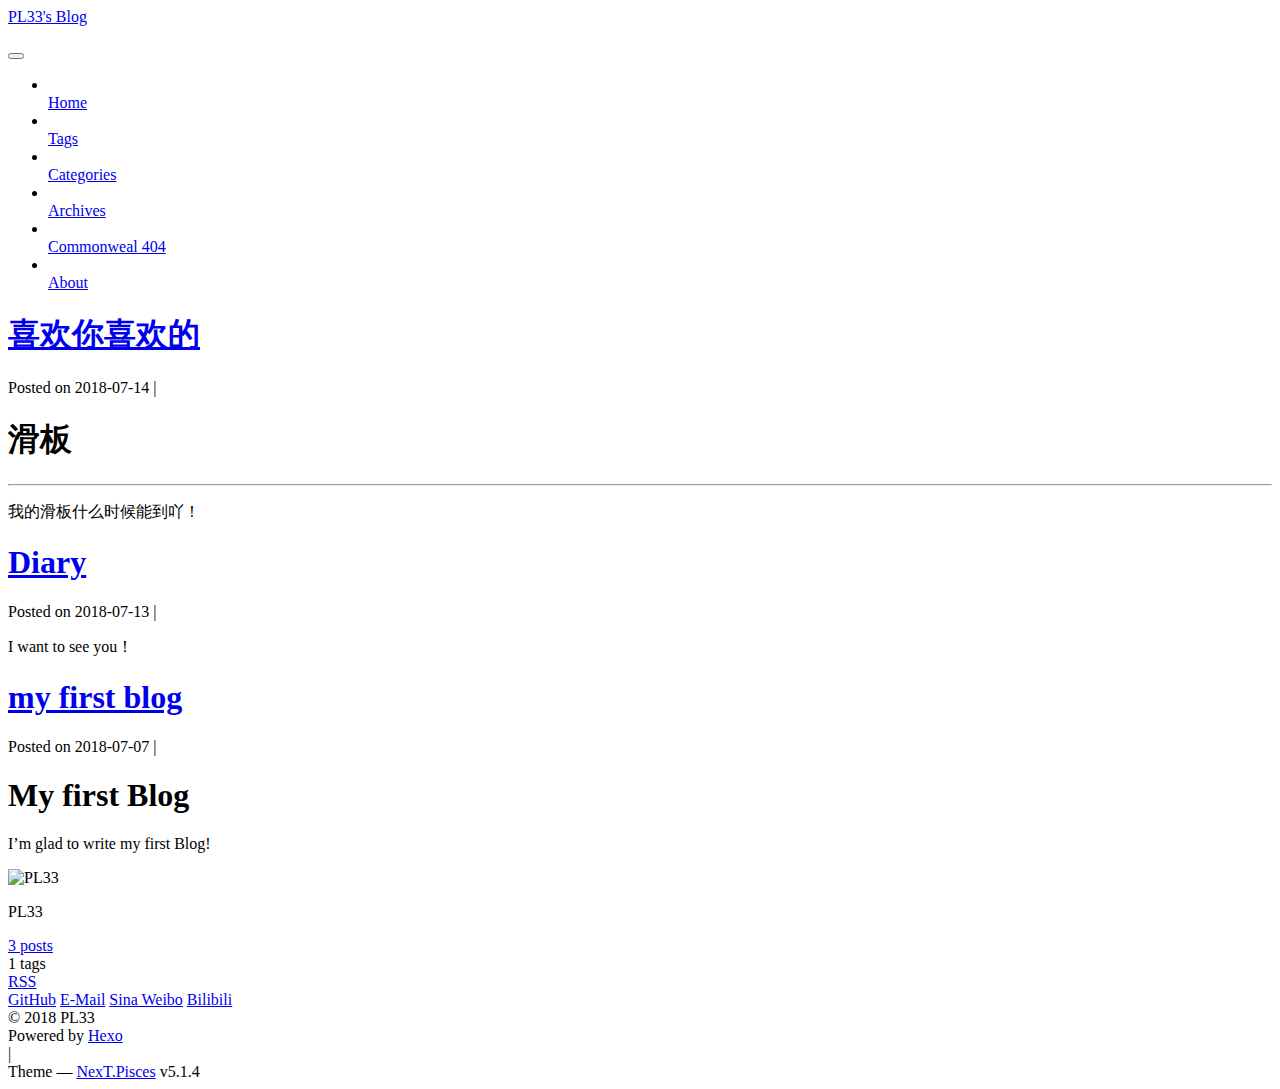
==== index.html @ 31d66387 "Site updated: 2018-07-14 17:44:27" ====
<!DOCTYPE html>



  


<html class="theme-next pisces use-motion" lang="">
<head>
  <meta charset="UTF-8"/>
<meta http-equiv="X-UA-Compatible" content="IE=edge" />
<meta name="viewport" content="width=device-width, initial-scale=1, maximum-scale=1"/>
<meta name="theme-color" content="#222">



  
  
    
    
  <script src="/lib/pace/pace.min.js?v=1.0.2"></script>
  <link href="/lib/pace/pace-theme-minimal.min.css?v=1.0.2" rel="stylesheet">







<meta http-equiv="Cache-Control" content="no-transform" />
<meta http-equiv="Cache-Control" content="no-siteapp" />
















  
  
  <link href="/lib/fancybox/source/jquery.fancybox.css?v=2.1.5" rel="stylesheet" type="text/css" />




  
  
  
  

  
    
    
  

  
    
      
    

    
  

  

  
    
      
    

    
  

  
    
      
    

    
  

  
    
    
    <link href="//fonts.googleapis.com/css?family=Lato:300,300italic,400,400italic,700,700italic|Roboto Slab:300,300italic,400,400italic,700,700italic|Lobster Two:300,300italic,400,400italic,700,700italic|PT Mono:300,300italic,400,400italic,700,700italic&subset=latin,latin-ext" rel="stylesheet" type="text/css">
  






<link href="/lib/font-awesome/css/font-awesome.min.css?v=4.6.2" rel="stylesheet" type="text/css" />

<link href="/css/main.css?v=5.1.4" rel="stylesheet" type="text/css" />


  <link rel="apple-touch-icon" sizes="180x180" href="/images/apple-touch-icon-next.png?v=5.1.4">


  <link rel="icon" type="image/png" sizes="32x32" href="/images/favicon-32x32-next.png?v=5.1.4">


  <link rel="icon" type="image/png" sizes="16x16" href="/images/favicon-16x16-next.png?v=5.1.4">


  <link rel="mask-icon" href="/images/logo.svg?v=5.1.4" color="#222">





  <meta name="keywords" content="Hexo, NexT" />





  <link rel="alternate" href="/atom.xml" title="PL33's Blog" type="application/atom+xml" />






<meta property="og:type" content="website">
<meta property="og:title" content="PL33&#39;s Blog">
<meta property="og:url" content="http://yoursite.com/index.html">
<meta property="og:site_name" content="PL33&#39;s Blog">
<meta property="og:locale" content="default">
<meta name="twitter:card" content="summary">
<meta name="twitter:title" content="PL33&#39;s Blog">



<script type="text/javascript" id="hexo.configurations">
  var NexT = window.NexT || {};
  var CONFIG = {
    root: '/',
    scheme: 'Pisces',
    version: '5.1.4',
    sidebar: {"position":"left","display":"post","offset":12,"b2t":false,"scrollpercent":false,"onmobile":false},
    fancybox: true,
    tabs: true,
    motion: {"enable":true,"async":false,"transition":{"post_block":"fadeIn","post_header":"slideDownIn","post_body":"slideDownIn","coll_header":"slideLeftIn","sidebar":"slideUpIn"}},
    duoshuo: {
      userId: '0',
      author: 'Author'
    },
    algolia: {
      applicationID: '',
      apiKey: '',
      indexName: '',
      hits: {"per_page":10},
      labels: {"input_placeholder":"Search for Posts","hits_empty":"We didn't find any results for the search: ${query}","hits_stats":"${hits} results found in ${time} ms"}
    }
  };
</script>



  <link rel="canonical" href="http://yoursite.com/"/>





  <title>PL33's Blog</title>
  








</head>

<body itemscope itemtype="http://schema.org/WebPage" lang="default">

  
  
    
  

  <div class="container sidebar-position-left 
  page-home">
    <div class="headband"></div>

    <header id="header" class="header" itemscope itemtype="http://schema.org/WPHeader">
      <div class="header-inner"><div class="site-brand-wrapper">
  <div class="site-meta ">
    

    <div class="custom-logo-site-title">
      <a href="/"  class="brand" rel="start">
        <span class="logo-line-before"><i></i></span>
        <span class="site-title">PL33's Blog</span>
        <span class="logo-line-after"><i></i></span>
      </a>
    </div>
      
        <p class="site-subtitle"></p>
      
  </div>

  <div class="site-nav-toggle">
    <button>
      <span class="btn-bar"></span>
      <span class="btn-bar"></span>
      <span class="btn-bar"></span>
    </button>
  </div>
</div>

<nav class="site-nav">
  

  
    <ul id="menu" class="menu">
      
        
        <li class="menu-item menu-item-home">
          <a href="/" rel="section">
            
              <i class="menu-item-icon fa fa-fw fa-home"></i> <br />
            
            Home
          </a>
        </li>
      
        
        <li class="menu-item menu-item-tags">
          <a href="/tags/" rel="section">
            
              <i class="menu-item-icon fa fa-fw fa-tags"></i> <br />
            
            Tags
          </a>
        </li>
      
        
        <li class="menu-item menu-item-categories">
          <a href="/categories/" rel="section">
            
              <i class="menu-item-icon fa fa-fw fa-th"></i> <br />
            
            Categories
          </a>
        </li>
      
        
        <li class="menu-item menu-item-archives">
          <a href="/archives/" rel="section">
            
              <i class="menu-item-icon fa fa-fw fa-archive"></i> <br />
            
            Archives
          </a>
        </li>
      
        
        <li class="menu-item menu-item-commonweal">
          <a href="/404.html" rel="section">
            
              <i class="menu-item-icon fa fa-fw fa-heartbeat"></i> <br />
            
            Commonweal 404
          </a>
        </li>
      
        
        <li class="menu-item menu-item-about">
          <a href="/about/" rel="section">
            
              <i class="menu-item-icon fa fa-fw fa-user"></i> <br />
            
            About
          </a>
        </li>
      

      
    </ul>
  

  
</nav>



 </div>
    </header>

    <main id="main" class="main">
      <div class="main-inner">
        <div class="content-wrap">
          <div id="content" class="content">
            
  <section id="posts" class="posts-expand">
    
      

  

  
  
  

  <article class="post post-type-normal" itemscope itemtype="http://schema.org/Article">
  
  
  
  <div class="post-block">
    <link itemprop="mainEntityOfPage" href="http://yoursite.com/2018/07/14/喜欢你喜欢的/">

    <span hidden itemprop="author" itemscope itemtype="http://schema.org/Person">
      <meta itemprop="name" content="PL33">
      <meta itemprop="description" content="">
      <meta itemprop="image" content="/uploads/avatar.png">
    </span>

    <span hidden itemprop="publisher" itemscope itemtype="http://schema.org/Organization">
      <meta itemprop="name" content="PL33's Blog">
    </span>

    
      <header class="post-header">

        
        
          <h1 class="post-title" itemprop="name headline">
                
                <a class="post-title-link" href="/2018/07/14/喜欢你喜欢的/" itemprop="url">喜欢你喜欢的</a></h1>
        

        <div class="post-meta">
          <span class="post-time">
            
              <span class="post-meta-item-icon">
                <i class="fa fa-calendar-o"></i>
              </span>
              
                <span class="post-meta-item-text">Posted on</span>
              
              <time title="Post created" itemprop="dateCreated datePublished" datetime="2018-07-14T17:42:50+08:00">
                2018-07-14
              </time>
            

            

            
          </span>

          

          
            
              <span class="post-comments-count">
                <span class="post-meta-divider">|</span>
                <span class="post-meta-item-icon">
                  <i class="fa fa-comment-o"></i>
                </span>
                <a href="/2018/07/14/喜欢你喜欢的/#comments" itemprop="discussionUrl">
                  <span class="post-comments-count valine-comment-count" data-xid="/2018/07/14/喜欢你喜欢的/" itemprop="commentCount"></span>
                </a>
              </span>
            
          

          
          

          

          

          

        </div>
      </header>
    

    
    
    
    <div class="post-body" itemprop="articleBody">

      
      

      
        
          
            <h1 id="滑板"><a href="#滑板" class="headerlink" title="滑板"></a>滑板</h1><hr>
<p>我的滑板什么时候能到吖！</p>

          
        
      
    </div>
    
    
    

    

    

    

    <footer class="post-footer">
      

      

      

      
      
        <div class="post-eof"></div>
      
    </footer>
  </div>
  
  
  
  </article>


    
      

  

  
  
  

  <article class="post post-type-normal" itemscope itemtype="http://schema.org/Article">
  
  
  
  <div class="post-block">
    <link itemprop="mainEntityOfPage" href="http://yoursite.com/2018/07/13/Diary/">

    <span hidden itemprop="author" itemscope itemtype="http://schema.org/Person">
      <meta itemprop="name" content="PL33">
      <meta itemprop="description" content="">
      <meta itemprop="image" content="/uploads/avatar.png">
    </span>

    <span hidden itemprop="publisher" itemscope itemtype="http://schema.org/Organization">
      <meta itemprop="name" content="PL33's Blog">
    </span>

    
      <header class="post-header">

        
        
          <h1 class="post-title" itemprop="name headline">
                
                <a class="post-title-link" href="/2018/07/13/Diary/" itemprop="url">Diary</a></h1>
        

        <div class="post-meta">
          <span class="post-time">
            
              <span class="post-meta-item-icon">
                <i class="fa fa-calendar-o"></i>
              </span>
              
                <span class="post-meta-item-text">Posted on</span>
              
              <time title="Post created" itemprop="dateCreated datePublished" datetime="2018-07-13T15:29:25+08:00">
                2018-07-13
              </time>
            

            

            
          </span>

          

          
            
              <span class="post-comments-count">
                <span class="post-meta-divider">|</span>
                <span class="post-meta-item-icon">
                  <i class="fa fa-comment-o"></i>
                </span>
                <a href="/2018/07/13/Diary/#comments" itemprop="discussionUrl">
                  <span class="post-comments-count valine-comment-count" data-xid="/2018/07/13/Diary/" itemprop="commentCount"></span>
                </a>
              </span>
            
          

          
          

          

          

          

        </div>
      </header>
    

    
    
    
    <div class="post-body" itemprop="articleBody">

      
      

      
        
          
            <p>I want to see you！</p>

          
        
      
    </div>
    
    
    

    

    

    

    <footer class="post-footer">
      

      

      

      
      
        <div class="post-eof"></div>
      
    </footer>
  </div>
  
  
  
  </article>


    
      

  

  
  
  

  <article class="post post-type-normal" itemscope itemtype="http://schema.org/Article">
  
  
  
  <div class="post-block">
    <link itemprop="mainEntityOfPage" href="http://yoursite.com/2018/07/07/my-first-blog/">

    <span hidden itemprop="author" itemscope itemtype="http://schema.org/Person">
      <meta itemprop="name" content="PL33">
      <meta itemprop="description" content="">
      <meta itemprop="image" content="/uploads/avatar.png">
    </span>

    <span hidden itemprop="publisher" itemscope itemtype="http://schema.org/Organization">
      <meta itemprop="name" content="PL33's Blog">
    </span>

    
      <header class="post-header">

        
        
          <h1 class="post-title" itemprop="name headline">
                
                <a class="post-title-link" href="/2018/07/07/my-first-blog/" itemprop="url">my first blog</a></h1>
        

        <div class="post-meta">
          <span class="post-time">
            
              <span class="post-meta-item-icon">
                <i class="fa fa-calendar-o"></i>
              </span>
              
                <span class="post-meta-item-text">Posted on</span>
              
              <time title="Post created" itemprop="dateCreated datePublished" datetime="2018-07-07T01:07:00+08:00">
                2018-07-07
              </time>
            

            

            
          </span>

          

          
            
              <span class="post-comments-count">
                <span class="post-meta-divider">|</span>
                <span class="post-meta-item-icon">
                  <i class="fa fa-comment-o"></i>
                </span>
                <a href="/2018/07/07/my-first-blog/#comments" itemprop="discussionUrl">
                  <span class="post-comments-count valine-comment-count" data-xid="/2018/07/07/my-first-blog/" itemprop="commentCount"></span>
                </a>
              </span>
            
          

          
          

          

          

          

        </div>
      </header>
    

    
    
    
    <div class="post-body" itemprop="articleBody">

      
      

      
        
          
            <h1 id="My-first-Blog"><a href="#My-first-Blog" class="headerlink" title="My first Blog"></a>My first Blog</h1><p>I’m glad to write my first Blog!</p>

          
        
      
    </div>
    
    
    

    

    

    

    <footer class="post-footer">
      

      

      

      
      
        <div class="post-eof"></div>
      
    </footer>
  </div>
  
  
  
  </article>


    
  </section>

  


          </div>
          


          

        </div>
        
          
  
  <div class="sidebar-toggle">
    <div class="sidebar-toggle-line-wrap">
      <span class="sidebar-toggle-line sidebar-toggle-line-first"></span>
      <span class="sidebar-toggle-line sidebar-toggle-line-middle"></span>
      <span class="sidebar-toggle-line sidebar-toggle-line-last"></span>
    </div>
  </div>

  <aside id="sidebar" class="sidebar">
    
    <div class="sidebar-inner">

      

      

      <section class="site-overview-wrap sidebar-panel sidebar-panel-active">
        <div class="site-overview">
          <div class="site-author motion-element" itemprop="author" itemscope itemtype="http://schema.org/Person">
            
              <img class="site-author-image" itemprop="image"
                src="/uploads/avatar.png"
                alt="PL33" />
            
              <p class="site-author-name" itemprop="name">PL33</p>
              <p class="site-description motion-element" itemprop="description"></p>
          </div>

          <nav class="site-state motion-element">

            
              <div class="site-state-item site-state-posts">
              
                <a href="/archives/">
              
                  <span class="site-state-item-count">3</span>
                  <span class="site-state-item-name">posts</span>
                </a>
              </div>
            

            

            
              
              
              <div class="site-state-item site-state-tags">
                
                  <span class="site-state-item-count">1</span>
                  <span class="site-state-item-name">tags</span>
                
              </div>
            

          </nav>

          
            <div class="feed-link motion-element">
              <a href="/atom.xml" rel="alternate">
                <i class="fa fa-rss"></i>
                RSS
              </a>
            </div>
          

          
            <div class="links-of-author motion-element">
                
                  <span class="links-of-author-item">
                    <a href="https://github.com/punkL33" target="_blank" title="GitHub">
                      
                        <i class="fa fa-fw fa-github"></i>GitHub</a>
                  </span>
                
                  <span class="links-of-author-item">
                    <a href="pankepeng@outlook.com" target="_blank" title="E-Mail">
                      
                        <i class="fa fa-fw fa-envelope"></i>E-Mail</a>
                  </span>
                
                  <span class="links-of-author-item">
                    <a href="https://weibo.com/2231591422" target="_blank" title="Sina Weibo">
                      
                        <i class="fa fa-fw fa-globe"></i>Sina Weibo</a>
                  </span>
                
                  <span class="links-of-author-item">
                    <a href="https://bilibili.com" target="_blank" title="Bilibili">
                      
                        <i class="fa fa-fw fa-globe"></i>Bilibili</a>
                  </span>
                
            </div>
          

          
          

          
          

          

        </div>
      </section>

      

      

    </div>
  </aside>


        
      </div>
    </main>

    <footer id="footer" class="footer">
      <div class="footer-inner">
        <div class="copyright">&copy; <span itemprop="copyrightYear">2018</span>
  <span class="with-love">
    <i class="fa fa-user"></i>
  </span>
  <span class="author" itemprop="copyrightHolder">PL33</span>

  
</div>


  <div class="powered-by">Powered by <a class="theme-link" target="_blank" href="https://hexo.io">Hexo</a></div>



  <span class="post-meta-divider">|</span>



  <div class="theme-info">Theme &mdash; <a class="theme-link" target="_blank" href="https://github.com/iissnan/hexo-theme-next">NexT.Pisces</a> v5.1.4</div>




        
<div class="busuanzi-count">
  <script async src="https://dn-lbstatics.qbox.me/busuanzi/2.3/busuanzi.pure.mini.js"></script>

  
    <span class="site-uv">
      <i class="fa fa-user"></i>
      <span class="busuanzi-value" id="busuanzi_value_site_uv"></span>
      
    </span>
  

  
    <span class="site-pv">
      <i class="fa fa-eye"></i>
      <span class="busuanzi-value" id="busuanzi_value_site_pv"></span>
      
    </span>
  
</div>








        
      </div>
    </footer>

    
      <div class="back-to-top">
        <i class="fa fa-arrow-up"></i>
        
      </div>
    

    
      <div id="needsharebutton-float">
        <span class="btn">
          <i class="fa fa-share-alt" aria-hidden="true"></i>
        </span>
      </div>
    

  </div>

  

<script type="text/javascript">
  if (Object.prototype.toString.call(window.Promise) !== '[object Function]') {
    window.Promise = null;
  }
</script>









  


  











  
  
    <script type="text/javascript" src="/lib/jquery/index.js?v=2.1.3"></script>
  

  
  
    <script type="text/javascript" src="/lib/fastclick/lib/fastclick.min.js?v=1.0.6"></script>
  

  
  
    <script type="text/javascript" src="/lib/jquery_lazyload/jquery.lazyload.js?v=1.9.7"></script>
  

  
  
    <script type="text/javascript" src="/lib/velocity/velocity.min.js?v=1.2.1"></script>
  

  
  
    <script type="text/javascript" src="/lib/velocity/velocity.ui.min.js?v=1.2.1"></script>
  

  
  
    <script type="text/javascript" src="/lib/fancybox/source/jquery.fancybox.pack.js?v=2.1.5"></script>
  

  
  
    <script type="text/javascript" src="/lib/canvas-nest/canvas-nest.min.js"></script>
  


  


  <script type="text/javascript" src="/js/src/utils.js?v=5.1.4"></script>

  <script type="text/javascript" src="/js/src/motion.js?v=5.1.4"></script>



  
  


  <script type="text/javascript" src="/js/src/affix.js?v=5.1.4"></script>

  <script type="text/javascript" src="/js/src/schemes/pisces.js?v=5.1.4"></script>



  

  


  <script type="text/javascript" src="/js/src/bootstrap.js?v=5.1.4"></script>



  


  




	





  





  










  <script src="//cdn1.lncld.net/static/js/3.0.4/av-min.js"></script>
  <script src="//unpkg.com/valine/dist/Valine.min.js"></script>
  
  <script type="text/javascript">
    var GUEST = ['nick','mail','link'];
    var guest = 'nick,mail,link';
    guest = guest.split(',').filter(item=>{
      return GUEST.indexOf(item)>-1;
    });
    new Valine({
        el: '#comments' ,
        verify: false,
        notify: false,
        appId: 'njqez0TgDQc7qn012N2NNqag-gzGzoHsz',
        appKey: 'hdBxAGh9Ox1KMoiyPTmggT6U',
        placeholder: 'Just go go',
        avatar:'mm',
        guest_info:guest,
        pageSize:'10' || 10,
    });
  </script>



  





  

  

  

  
  
  
  <link rel="stylesheet" href="/lib/needsharebutton/needsharebutton.css">

  
  
  <script src="/lib/needsharebutton/needsharebutton.js"></script>

  <script>
    
      pbOptions = {};
      
          pbOptions.iconStyle = "box";
      
          pbOptions.boxForm = "horizontal";
      
          pbOptions.position = "bottomCenter";
      
          pbOptions.networks = "Weibo,Wechat,Douban,QQZone,Twitter,Facebook";
      
      new needShareButton('#needsharebutton-postbottom', pbOptions);
    
    
      flOptions = {};
      
          flOptions.iconStyle = "box";
      
          flOptions.boxForm = "horizontal";
      
          flOptions.position = "middleRight";
      
          flOptions.networks = "Weibo,Wechat,Douban,QQZone,Twitter,Facebook";
      
      new needShareButton('#needsharebutton-float', flOptions);
    
  </script>

  

  

  

  

</body>
</html>
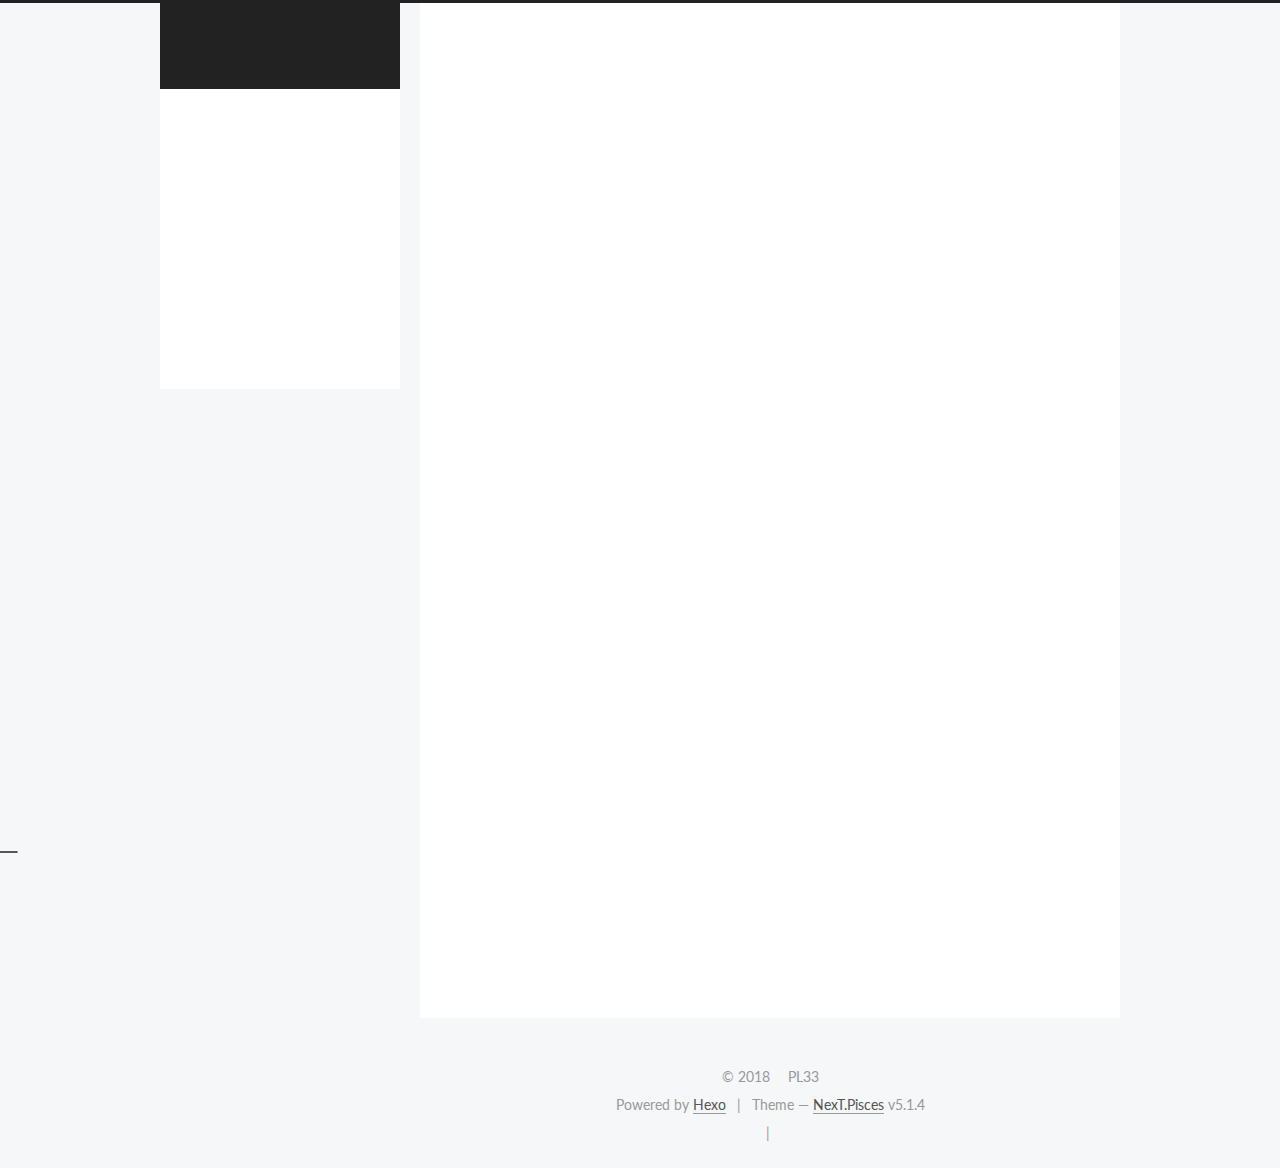
==== commit adbc4c9b: "Site updated: 2018-07-14 19:04:57" ====
--- a/index.html
+++ b/index.html
@@ -271,7 +271,7 @@
       
         
         <li class="menu-item menu-item-commonweal">
-          <a href="/404.html" rel="section">
+          <a href="/commonweal/404.html" rel="section">
             
               <i class="menu-item-icon fa fa-fw fa-heartbeat"></i> <br />
             
@@ -291,9 +291,43 @@
       
 
       
+        <li class="menu-item menu-item-search">
+          
+            <a href="javascript:;" class="popup-trigger">
+          
+            
+              <i class="menu-item-icon fa fa-search fa-fw"></i> <br />
+            
+            Search
+          </a>
+        </li>
+      
     </ul>
   
 
+  
+    <div class="site-search">
+      
+  <div class="popup search-popup local-search-popup">
+  <div class="local-search-header clearfix">
+    <span class="search-icon">
+      <i class="fa fa-search"></i>
+    </span>
+    <span class="popup-btn-close">
+      <i class="fa fa-times-circle"></i>
+    </span>
+    <div class="local-search-input-wrapper">
+      <input autocomplete="off"
+             placeholder="Searching..." spellcheck="false"
+             type="text" id="local-search-input">
+    </div>
+  </div>
+  <div id="local-search-result"></div>
+</div>
+
+
+
+    </div>
   
 </nav>
 
@@ -353,7 +387,7 @@
               
                 <span class="post-meta-item-text">Posted on</span>
               
-              <time title="Post created" itemprop="dateCreated datePublished" datetime="2018-07-14T17:42:50+08:00">
+              <time title="Post created" itemprop="dateCreated datePublished" datetime="2018-07-14T17:42:00+08:00">
                 2018-07-14
               </time>
             
@@ -1059,6 +1093,323 @@
 
   
 
+  <script type="text/javascript">
+    // Popup Window;
+    var isfetched = false;
+    var isXml = true;
+    // Search DB path;
+    var search_path = "search.xml";
+    if (search_path.length === 0) {
+      search_path = "search.xml";
+    } else if (/json$/i.test(search_path)) {
+      isXml = false;
+    }
+    var path = "/" + search_path;
+    // monitor main search box;
+
+    var onPopupClose = function (e) {
+      $('.popup').hide();
+      $('#local-search-input').val('');
+      $('.search-result-list').remove();
+      $('#no-result').remove();
+      $(".local-search-pop-overlay").remove();
+      $('body').css('overflow', '');
+    }
+
+    function proceedsearch() {
+      $("body")
+        .append('<div class="search-popup-overlay local-search-pop-overlay"></div>')
+        .css('overflow', 'hidden');
+      $('.search-popup-overlay').click(onPopupClose);
+      $('.popup').toggle();
+      var $localSearchInput = $('#local-search-input');
+      $localSearchInput.attr("autocapitalize", "none");
+      $localSearchInput.attr("autocorrect", "off");
+      $localSearchInput.focus();
+    }
+
+    // search function;
+    var searchFunc = function(path, search_id, content_id) {
+      'use strict';
+
+      // start loading animation
+      $("body")
+        .append('<div class="search-popup-overlay local-search-pop-overlay">' +
+          '<div id="search-loading-icon">' +
+          '<i class="fa fa-spinner fa-pulse fa-5x fa-fw"></i>' +
+          '</div>' +
+          '</div>')
+        .css('overflow', 'hidden');
+      $("#search-loading-icon").css('margin', '20% auto 0 auto').css('text-align', 'center');
+
+      $.ajax({
+        url: path,
+        dataType: isXml ? "xml" : "json",
+        async: true,
+        success: function(res) {
+          // get the contents from search data
+          isfetched = true;
+          $('.popup').detach().appendTo('.header-inner');
+          var datas = isXml ? $("entry", res).map(function() {
+            return {
+              title: $("title", this).text(),
+              content: $("content",this).text(),
+              url: $("url" , this).text()
+            };
+          }).get() : res;
+          var input = document.getElementById(search_id);
+          var resultContent = document.getElementById(content_id);
+          var inputEventFunction = function() {
+            var searchText = input.value.trim().toLowerCase();
+            var keywords = searchText.split(/[\s\-]+/);
+            if (keywords.length > 1) {
+              keywords.push(searchText);
+            }
+            var resultItems = [];
+            if (searchText.length > 0) {
+              // perform local searching
+              datas.forEach(function(data) {
+                var isMatch = false;
+                var hitCount = 0;
+                var searchTextCount = 0;
+                var title = data.title.trim();
+                var titleInLowerCase = title.toLowerCase();
+                var content = data.content.trim().replace(/<[^>]+>/g,"");
+                var contentInLowerCase = content.toLowerCase();
+                var articleUrl = decodeURIComponent(data.url);
+                var indexOfTitle = [];
+                var indexOfContent = [];
+                // only match articles with not empty titles
+                if(title != '') {
+                  keywords.forEach(function(keyword) {
+                    function getIndexByWord(word, text, caseSensitive) {
+                      var wordLen = word.length;
+                      if (wordLen === 0) {
+                        return [];
+                      }
+                      var startPosition = 0, position = [], index = [];
+                      if (!caseSensitive) {
+                        text = text.toLowerCase();
+                        word = word.toLowerCase();
+                      }
+                      while ((position = text.indexOf(word, startPosition)) > -1) {
+                        index.push({position: position, word: word});
+                        startPosition = position + wordLen;
+                      }
+                      return index;
+                    }
+
+                    indexOfTitle = indexOfTitle.concat(getIndexByWord(keyword, titleInLowerCase, false));
+                    indexOfContent = indexOfContent.concat(getIndexByWord(keyword, contentInLowerCase, false));
+                  });
+                  if (indexOfTitle.length > 0 || indexOfContent.length > 0) {
+                    isMatch = true;
+                    hitCount = indexOfTitle.length + indexOfContent.length;
+                  }
+                }
+
+                // show search results
+
+                if (isMatch) {
+                  // sort index by position of keyword
+
+                  [indexOfTitle, indexOfContent].forEach(function (index) {
+                    index.sort(function (itemLeft, itemRight) {
+                      if (itemRight.position !== itemLeft.position) {
+                        return itemRight.position - itemLeft.position;
+                      } else {
+                        return itemLeft.word.length - itemRight.word.length;
+                      }
+                    });
+                  });
+
+                  // merge hits into slices
+
+                  function mergeIntoSlice(text, start, end, index) {
+                    var item = index[index.length - 1];
+                    var position = item.position;
+                    var word = item.word;
+                    var hits = [];
+                    var searchTextCountInSlice = 0;
+                    while (position + word.length <= end && index.length != 0) {
+                      if (word === searchText) {
+                        searchTextCountInSlice++;
+                      }
+                      hits.push({position: position, length: word.length});
+                      var wordEnd = position + word.length;
+
+                      // move to next position of hit
+
+                      index.pop();
+                      while (index.length != 0) {
+                        item = index[index.length - 1];
+                        position = item.position;
+                        word = item.word;
+                        if (wordEnd > position) {
+                          index.pop();
+                        } else {
+                          break;
+                        }
+                      }
+                    }
+                    searchTextCount += searchTextCountInSlice;
+                    return {
+                      hits: hits,
+                      start: start,
+                      end: end,
+                      searchTextCount: searchTextCountInSlice
+                    };
+                  }
+
+                  var slicesOfTitle = [];
+                  if (indexOfTitle.length != 0) {
+                    slicesOfTitle.push(mergeIntoSlice(title, 0, title.length, indexOfTitle));
+                  }
+
+                  var slicesOfContent = [];
+                  while (indexOfContent.length != 0) {
+                    var item = indexOfContent[indexOfContent.length - 1];
+                    var position = item.position;
+                    var word = item.word;
+                    // cut out 100 characters
+                    var start = position - 20;
+                    var end = position + 80;
+                    if(start < 0){
+                      start = 0;
+                    }
+                    if (end < position + word.length) {
+                      end = position + word.length;
+                    }
+                    if(end > content.length){
+                      end = content.length;
+                    }
+                    slicesOfContent.push(mergeIntoSlice(content, start, end, indexOfContent));
+                  }
+
+                  // sort slices in content by search text's count and hits' count
+
+                  slicesOfContent.sort(function (sliceLeft, sliceRight) {
+                    if (sliceLeft.searchTextCount !== sliceRight.searchTextCount) {
+                      return sliceRight.searchTextCount - sliceLeft.searchTextCount;
+                    } else if (sliceLeft.hits.length !== sliceRight.hits.length) {
+                      return sliceRight.hits.length - sliceLeft.hits.length;
+                    } else {
+                      return sliceLeft.start - sliceRight.start;
+                    }
+                  });
+
+                  // select top N slices in content
+
+                  var upperBound = parseInt('1');
+                  if (upperBound >= 0) {
+                    slicesOfContent = slicesOfContent.slice(0, upperBound);
+                  }
+
+                  // highlight title and content
+
+                  function highlightKeyword(text, slice) {
+                    var result = '';
+                    var prevEnd = slice.start;
+                    slice.hits.forEach(function (hit) {
+                      result += text.substring(prevEnd, hit.position);
+                      var end = hit.position + hit.length;
+                      result += '<b class="search-keyword">' + text.substring(hit.position, end) + '</b>';
+                      prevEnd = end;
+                    });
+                    result += text.substring(prevEnd, slice.end);
+                    return result;
+                  }
+
+                  var resultItem = '';
+
+                  if (slicesOfTitle.length != 0) {
+                    resultItem += "<li><a href='" + articleUrl + "' class='search-result-title'>" + highlightKeyword(title, slicesOfTitle[0]) + "</a>";
+                  } else {
+                    resultItem += "<li><a href='" + articleUrl + "' class='search-result-title'>" + title + "</a>";
+                  }
+
+                  slicesOfContent.forEach(function (slice) {
+                    resultItem += "<a href='" + articleUrl + "'>" +
+                      "<p class=\"search-result\">" + highlightKeyword(content, slice) +
+                      "...</p>" + "</a>";
+                  });
+
+                  resultItem += "</li>";
+                  resultItems.push({
+                    item: resultItem,
+                    searchTextCount: searchTextCount,
+                    hitCount: hitCount,
+                    id: resultItems.length
+                  });
+                }
+              })
+            };
+            if (keywords.length === 1 && keywords[0] === "") {
+              resultContent.innerHTML = '<div id="no-result"><i class="fa fa-search fa-5x" /></div>'
+            } else if (resultItems.length === 0) {
+              resultContent.innerHTML = '<div id="no-result"><i class="fa fa-frown-o fa-5x" /></div>'
+            } else {
+              resultItems.sort(function (resultLeft, resultRight) {
+                if (resultLeft.searchTextCount !== resultRight.searchTextCount) {
+                  return resultRight.searchTextCount - resultLeft.searchTextCount;
+                } else if (resultLeft.hitCount !== resultRight.hitCount) {
+                  return resultRight.hitCount - resultLeft.hitCount;
+                } else {
+                  return resultRight.id - resultLeft.id;
+                }
+              });
+              var searchResultList = '<ul class=\"search-result-list\">';
+              resultItems.forEach(function (result) {
+                searchResultList += result.item;
+              })
+              searchResultList += "</ul>";
+              resultContent.innerHTML = searchResultList;
+            }
+          }
+
+          if ('auto' === 'auto') {
+            input.addEventListener('input', inputEventFunction);
+          } else {
+            $('.search-icon').click(inputEventFunction);
+            input.addEventListener('keypress', function (event) {
+              if (event.keyCode === 13) {
+                inputEventFunction();
+              }
+            });
+          }
+
+          // remove loading animation
+          $(".local-search-pop-overlay").remove();
+          $('body').css('overflow', '');
+
+          proceedsearch();
+        }
+      });
+    }
+
+    // handle and trigger popup window;
+    $('.popup-trigger').click(function(e) {
+      e.stopPropagation();
+      if (isfetched === false) {
+        searchFunc(path, 'local-search-input', 'local-search-result');
+      } else {
+        proceedsearch();
+      };
+    });
+
+    $('.popup-btn-close').click(onPopupClose);
+    $('.popup').click(function(e){
+      e.stopPropagation();
+    });
+    $(document).on('keyup', function (event) {
+      var shouldDismissSearchPopup = event.which === 27 &&
+        $('.search-popup').is(':visible');
+      if (shouldDismissSearchPopup) {
+        onPopupClose();
+      }
+    });
+  </script>
+
 
 
 
--- a/css/main.css
+++ b/css/main.css
@@ -0,0 +1,3052 @@
+/* normalize.css v3.0.2 | MIT License | git.io/normalize */
+html {
+  font-family: sans-serif; /* 1 */
+  -ms-text-size-adjust: 100%; /* 2 */
+  -webkit-text-size-adjust: 100%; /* 2 */
+}
+body {
+  margin: 0;
+}
+article,
+aside,
+details,
+figcaption,
+figure,
+footer,
+header,
+hgroup,
+main,
+menu,
+nav,
+section,
+summary {
+  display: block;
+}
+audio,
+canvas,
+progress,
+video {
+  display: inline-block; /* 1 */
+  vertical-align: baseline; /* 2 */
+}
+audio:not([controls]) {
+  display: none;
+  height: 0;
+}
+[hidden],
+template {
+  display: none;
+}
+a {
+  background-color: transparent;
+}
+a:active,
+a:hover {
+  outline: 0;
+}
+abbr[title] {
+  border-bottom: 1px dotted;
+}
+b,
+strong {
+  font-weight: bold;
+}
+dfn {
+  font-style: italic;
+}
+h1 {
+  font-size: 2em;
+  margin: 0.67em 0;
+}
+mark {
+  background: #ff0;
+  color: #000;
+}
+small {
+  font-size: 80%;
+}
+sub,
+sup {
+  font-size: 75%;
+  line-height: 0;
+  position: relative;
+  vertical-align: baseline;
+}
+sup {
+  top: -0.5em;
+}
+sub {
+  bottom: -0.25em;
+}
+img {
+  border: 0;
+}
+svg:not(:root) {
+  overflow: hidden;
+}
+figure {
+  margin: 1em 40px;
+}
+hr {
+  -moz-box-sizing: content-box;
+  box-sizing: content-box;
+  height: 0;
+}
+pre {
+  overflow: auto;
+}
+code,
+kbd,
+pre,
+samp {
+  font-family: monospace, monospace;
+  font-size: 1em;
+}
+button,
+input,
+optgroup,
+select,
+textarea {
+  color: inherit; /* 1 */
+  font: inherit; /* 2 */
+  margin: 0; /* 3 */
+}
+button {
+  overflow: visible;
+}
+button,
+select {
+  text-transform: none;
+}
+button,
+html input[type="button"],
+input[type="reset"],
+input[type="submit"] {
+  -webkit-appearance: button; /* 2 */
+  cursor: pointer; /* 3 */
+}
+button[disabled],
+html input[disabled] {
+  cursor: default;
+}
+button::-moz-focus-inner,
+input::-moz-focus-inner {
+  border: 0;
+  padding: 0;
+}
+input {
+  line-height: normal;
+}
+input[type="checkbox"],
+input[type="radio"] {
+  box-sizing: border-box; /* 1 */
+  padding: 0; /* 2 */
+}
+input[type="number"]::-webkit-inner-spin-button,
+input[type="number"]::-webkit-outer-spin-button {
+  height: auto;
+}
+input[type="search"] {
+  -webkit-appearance: textfield; /* 1 */
+  -moz-box-sizing: content-box;
+  -webkit-box-sizing: content-box; /* 2 */
+  box-sizing: content-box;
+}
+input[type="search"]::-webkit-search-cancel-button,
+input[type="search"]::-webkit-search-decoration {
+  -webkit-appearance: none;
+}
+fieldset {
+  border: 1px solid #c0c0c0;
+  margin: 0 2px;
+  padding: 0.35em 0.625em 0.75em;
+}
+legend {
+  border: 0; /* 1 */
+  padding: 0; /* 2 */
+}
+textarea {
+  overflow: auto;
+}
+optgroup {
+  font-weight: bold;
+}
+table {
+  border-collapse: collapse;
+  border-spacing: 0;
+}
+td,
+th {
+  padding: 0;
+}
+::selection {
+  background: #262a30;
+  color: #fff;
+}
+body {
+  position: relative;
+  font-family: 'Lato', "PingFang SC", "Microsoft YaHei", sans-serif;
+  font-size: 14px;
+  line-height: 2;
+  color: #555;
+  background: #f5f7f9;
+}
+@media (max-width: 767px) {
+  body {
+    padding-right: 0 !important;
+  }
+}
+@media (min-width: 768px) and (max-width: 991px) {
+  body {
+    padding-right: 0 !important;
+  }
+}
+@media (min-width: 1600px) {
+  body {
+    font-size: 16px;
+  }
+}
+h1,
+h2,
+h3,
+h4,
+h5,
+h6 {
+  margin: 0;
+  padding: 0;
+  font-weight: bold;
+  line-height: 1.5;
+  font-family: 'Roboto Slab', 'Lato', "PingFang SC", "Microsoft YaHei", sans-serif;
+}
+h2,
+h3,
+h4,
+h5,
+h6 {
+  margin: 20px 0 15px;
+}
+h1 {
+  font-size: 22px;
+}
+@media (max-width: 767px) {
+  h1 {
+    font-size: 18px;
+  }
+}
+h2 {
+  font-size: 20px;
+}
+@media (max-width: 767px) {
+  h2 {
+    font-size: 16px;
+  }
+}
+h3 {
+  font-size: 18px;
+}
+@media (max-width: 767px) {
+  h3 {
+    font-size: 14px;
+  }
+}
+h4 {
+  font-size: 16px;
+}
+@media (max-width: 767px) {
+  h4 {
+    font-size: 12px;
+  }
+}
+h5 {
+  font-size: 14px;
+}
+@media (max-width: 767px) {
+  h5 {
+    font-size: 10px;
+  }
+}
+h6 {
+  font-size: 12px;
+}
+@media (max-width: 767px) {
+  h6 {
+    font-size: 8px;
+  }
+}
+p {
+  margin: 0 0 20px 0;
+}
+a {
+  color: #555;
+  text-decoration: none;
+  outline: none;
+  border-bottom: 1px solid #999;
+  word-wrap: break-word;
+}
+a:hover {
+  color: #222;
+  border-bottom-color: #222;
+}
+blockquote {
+  margin: 0;
+  padding: 0;
+}
+img {
+  display: block;
+  margin: auto;
+  max-width: 100%;
+  height: auto;
+}
+hr {
+  margin: 40px 0;
+  height: 3px;
+  border: none;
+  background-color: #ddd;
+  background-image: repeating-linear-gradient(-45deg, #fff, #fff 4px, transparent 4px, transparent 8px);
+}
+blockquote {
+  padding: 0 15px;
+  color: #666;
+  border-left: 4px solid #ddd;
+}
+blockquote cite::before {
+  content: "-";
+  padding: 0 5px;
+}
+dt {
+  font-weight: 700;
+}
+dd {
+  margin: 0;
+  padding: 0;
+}
+kbd {
+  border: 1px solid #ccc;
+  border-radius: 0.2em;
+  box-shadow: 0.1em 0.1em 0.2em rgba(0,0,0,0.1);
+  background-color: #f9f9f9;
+  font-family: inherit;
+  background-image: -webkit-linear-gradient(top, #eee, #fff, #eee);
+  padding: 0.1em 0.3em;
+  white-space: nowrap;
+}
+.text-left {
+  text-align: left;
+}
+.text-center {
+  text-align: center;
+}
+.text-right {
+  text-align: right;
+}
+.text-justify {
+  text-align: justify;
+}
+.text-nowrap {
+  white-space: nowrap;
+}
+.text-lowercase {
+  text-transform: lowercase;
+}
+.text-uppercase {
+  text-transform: uppercase;
+}
+.text-capitalize {
+  text-transform: capitalize;
+}
+.center-block {
+  display: block;
+  margin-left: auto;
+  margin-right: auto;
+}
+.clearfix:before,
+.clearfix:after {
+  content: " ";
+  display: table;
+}
+.clearfix:after {
+  clear: both;
+}
+.pullquote {
+  width: 45%;
+}
+.pullquote.left {
+  float: left;
+  margin-left: 5px;
+  margin-right: 10px;
+}
+.pullquote.right {
+  float: right;
+  margin-left: 10px;
+  margin-right: 5px;
+}
+.affix.affix.affix {
+  position: fixed;
+}
+.translation {
+  margin-top: -20px;
+  font-size: 14px;
+  color: #999;
+}
+.scrollbar-measure {
+  width: 100px;
+  height: 100px;
+  overflow: scroll;
+  position: absolute;
+  top: -9999px;
+}
+.use-motion .motion-element {
+  opacity: 0;
+}
+table {
+  margin: 20px 0;
+  width: 100%;
+  border-collapse: collapse;
+  border-spacing: 0;
+  border: 1px solid #ddd;
+  font-size: 14px;
+  table-layout: fixed;
+  word-wrap: break-all;
+}
+table>tbody>tr:nth-of-type(odd) {
+  background-color: #f9f9f9;
+}
+table>tbody>tr:hover {
+  background-color: #f5f5f5;
+}
+caption,
+th,
+td {
+  padding: 8px;
+  text-align: left;
+  vertical-align: middle;
+  font-weight: normal;
+}
+th,
+td {
+  border-bottom: 3px solid #ddd;
+  border-right: 1px solid #eee;
+}
+th {
+  padding-bottom: 10px;
+  font-weight: 700;
+}
+td {
+  border-bottom-width: 1px;
+}
+html,
+body {
+  height: 100%;
+}
+.container {
+  position: relative;
+  min-height: 100%;
+}
+.header-inner {
+  margin: 0 auto;
+  padding: 100px 0 70px;
+  width: 700px;
+}
+@media (min-width: 1600px) {
+  .container .header-inner {
+    width: 900px;
+  }
+}
+.main {
+  padding-bottom: 150px;
+}
+.main-inner {
+  margin: 0 auto;
+  width: 700px;
+}
+@media (min-width: 1600px) {
+  .container .main-inner {
+    width: 900px;
+  }
+}
+.footer {
+  position: absolute;
+  left: 0;
+  bottom: 0;
+  width: 100%;
+  min-height: 50px;
+}
+.footer-inner {
+  box-sizing: border-box;
+  margin: 20px auto;
+  width: 700px;
+}
+@media (min-width: 1600px) {
+  .container .footer-inner {
+    width: 900px;
+  }
+}
+pre,
+.highlight {
+  overflow: auto;
+  margin: 20px 0;
+  padding: 0;
+  font-size: 13px;
+  color: #4d4d4c;
+  background: #f7f7f7;
+  line-height: 1.6;
+}
+pre,
+code {
+  font-family: 'PT Mono', consolas, Menlo, "PingFang SC", "Microsoft YaHei", monospace;
+}
+code {
+  padding: 2px 4px;
+  word-wrap: break-word;
+  color: #555;
+  background: #eee;
+  border-radius: 3px;
+  font-size: 13px;
+}
+pre {
+  padding: 10px;
+}
+pre code {
+  padding: 0;
+  color: #4d4d4c;
+  background: none;
+  text-shadow: none;
+}
+.highlight {
+  border-radius: 1px;
+}
+.highlight pre {
+  border: none;
+  margin: 0;
+  padding: 10px 0;
+}
+.highlight table {
+  margin: 0;
+  width: auto;
+  border: none;
+}
+.highlight td {
+  border: none;
+  padding: 0;
+}
+.highlight figcaption {
+  font-size: 1em;
+  color: #4d4d4c;
+  line-height: 1em;
+  margin-bottom: 1em;
+}
+.highlight figcaption:before,
+.highlight figcaption:after {
+  content: " ";
+  display: table;
+}
+.highlight figcaption:after {
+  clear: both;
+}
+.highlight figcaption a {
+  float: right;
+  color: #4d4d4c;
+}
+.highlight figcaption a:hover {
+  border-bottom-color: #4d4d4c;
+}
+.highlight .gutter pre {
+  padding-left: 10px;
+  padding-right: 10px;
+  color: #869194;
+  text-align: right;
+  background-color: #eff2f3;
+}
+.highlight .code pre {
+  width: 100%;
+  padding-left: 10px;
+  padding-right: 10px;
+  background-color: #f7f7f7;
+}
+.highlight .line {
+  height: 20px;
+}
+.gutter {
+  -webkit-user-select: none;
+  -moz-user-select: none;
+  -ms-user-select: none;
+  user-select: none;
+}
+.gist table {
+  width: auto;
+}
+.gist table td {
+  border: none;
+}
+pre .deletion {
+  background: #fdd;
+}
+pre .addition {
+  background: #dfd;
+}
+pre .meta {
+  color: #8959a8;
+}
+pre .comment {
+  color: #8e908c;
+}
+pre .variable,
+pre .attribute,
+pre .tag,
+pre .regexp,
+pre .ruby .constant,
+pre .xml .tag .title,
+pre .xml .pi,
+pre .xml .doctype,
+pre .html .doctype,
+pre .css .id,
+pre .css .class,
+pre .css .pseudo {
+  color: #c82829;
+}
+pre .number,
+pre .preprocessor,
+pre .built_in,
+pre .literal,
+pre .params,
+pre .constant,
+pre .command {
+  color: #f5871f;
+}
+pre .ruby .class .title,
+pre .css .rules .attribute,
+pre .string,
+pre .value,
+pre .inheritance,
+pre .header,
+pre .ruby .symbol,
+pre .xml .cdata,
+pre .special,
+pre .number,
+pre .formula {
+  color: #718c00;
+}
+pre .title,
+pre .css .hexcolor {
+  color: #3e999f;
+}
+pre .function,
+pre .python .decorator,
+pre .python .title,
+pre .ruby .function .title,
+pre .ruby .title .keyword,
+pre .perl .sub,
+pre .javascript .title,
+pre .coffeescript .title {
+  color: #4271ae;
+}
+pre .keyword,
+pre .javascript .function {
+  color: #8959a8;
+}
+.full-image.full-image.full-image.full-image {
+  border: none;
+  max-width: 100%;
+  width: auto;
+  margin: 20px auto 25px;
+}
+@media (min-width: 992px) {
+  .full-image.full-image.full-image.full-image {
+    max-width: none;
+    width: 118%;
+    margin: 0 -9%;
+  }
+}
+.blockquote-center,
+.page-home .post-type-quote blockquote,
+.page-post-detail .post-type-quote blockquote {
+  position: relative;
+  margin: 40px 0;
+  padding: 0;
+  border-left: none;
+  text-align: center;
+}
+.blockquote-center::before,
+.page-home .post-type-quote blockquote::before,
+.page-post-detail .post-type-quote blockquote::before,
+.blockquote-center::after,
+.page-home .post-type-quote blockquote::after,
+.page-post-detail .post-type-quote blockquote::after {
+  position: absolute;
+  content: ' ';
+  display: block;
+  width: 100%;
+  height: 24px;
+  opacity: 0.2;
+  background-repeat: no-repeat;
+  background-position: 0 -6px;
+  background-size: 22px 22px;
+}
+.blockquote-center::before,
+.page-home .post-type-quote blockquote::before,
+.page-post-detail .post-type-quote blockquote::before {
+  top: -20px;
+  background-image: url("../images/quote-l.svg");
+  border-top: 1px solid #ccc;
+}
+.blockquote-center::after,
+.page-home .post-type-quote blockquote::after,
+.page-post-detail .post-type-quote blockquote::after {
+  bottom: -20px;
+  background-image: url("../images/quote-r.svg");
+  border-bottom: 1px solid #ccc;
+  background-position: 100% 8px;
+}
+.blockquote-center p,
+.page-home .post-type-quote blockquote p,
+.page-post-detail .post-type-quote blockquote p,
+.blockquote-center div,
+.page-home .post-type-quote blockquote div,
+.page-post-detail .post-type-quote blockquote div {
+  text-align: center;
+}
+.post .post-body .group-picture img {
+  box-sizing: border-box;
+  padding: 0 3px;
+  border: none;
+}
+.post .group-picture-row {
+  overflow: hidden;
+  margin-top: 6px;
+}
+.post .group-picture-row:first-child {
+  margin-top: 0;
+}
+.post .group-picture-column {
+  float: left;
+}
+.page-post-detail .post-body .group-picture-column {
+  float: none;
+  margin-top: 10px;
+  width: auto !important;
+}
+.page-post-detail .post-body .group-picture-column img {
+  margin: 0 auto;
+}
+.page-archive .group-picture-container {
+  overflow: hidden;
+}
+.page-archive .group-picture-row {
+  float: left;
+}
+.page-archive .group-picture-row:first-child {
+  margin-top: 6px;
+}
+.page-archive .group-picture-column {
+  max-width: 150px;
+  max-height: 150px;
+}
+.post-body .note {
+  position: relative;
+  padding: 15px;
+  margin-bottom: 20px;
+  border: 1px solid #eee;
+  border-left-width: 5px;
+  border-radius: 3px;
+}
+.post-body .note h2,
+.post-body .note h3,
+.post-body .note h4,
+.post-body .note h5,
+.post-body .note h6 {
+  margin-top: 0;
+  margin-bottom: 0;
+  border-bottom: initial;
+  padding-top: 0 !important;
+}
+.post-body .note p:first-child,
+.post-body .note ul:first-child,
+.post-body .note ol:first-child,
+.post-body .note table:first-child,
+.post-body .note pre:first-child,
+.post-body .note blockquote:first-child {
+  margin-top: 0;
+}
+.post-body .note p:last-child,
+.post-body .note ul:last-child,
+.post-body .note ol:last-child,
+.post-body .note table:last-child,
+.post-body .note pre:last-child,
+.post-body .note blockquote:last-child {
+  margin-bottom: 0;
+}
+.post-body .note.default {
+  border-left-color: #777;
+}
+.post-body .note.default h2,
+.post-body .note.default h3,
+.post-body .note.default h4,
+.post-body .note.default h5,
+.post-body .note.default h6 {
+  color: #777;
+}
+.post-body .note.primary {
+  border-left-color: #6f42c1;
+}
+.post-body .note.primary h2,
+.post-body .note.primary h3,
+.post-body .note.primary h4,
+.post-body .note.primary h5,
+.post-body .note.primary h6 {
+  color: #6f42c1;
+}
+.post-body .note.info {
+  border-left-color: #428bca;
+}
+.post-body .note.info h2,
+.post-body .note.info h3,
+.post-body .note.info h4,
+.post-body .note.info h5,
+.post-body .note.info h6 {
+  color: #428bca;
+}
+.post-body .note.success {
+  border-left-color: #5cb85c;
+}
+.post-body .note.success h2,
+.post-body .note.success h3,
+.post-body .note.success h4,
+.post-body .note.success h5,
+.post-body .note.success h6 {
+  color: #5cb85c;
+}
+.post-body .note.warning {
+  border-left-color: #f0ad4e;
+}
+.post-body .note.warning h2,
+.post-body .note.warning h3,
+.post-body .note.warning h4,
+.post-body .note.warning h5,
+.post-body .note.warning h6 {
+  color: #f0ad4e;
+}
+.post-body .note.danger {
+  border-left-color: #d9534f;
+}
+.post-body .note.danger h2,
+.post-body .note.danger h3,
+.post-body .note.danger h4,
+.post-body .note.danger h5,
+.post-body .note.danger h6 {
+  color: #d9534f;
+}
+.post-body .label {
+  display: inline;
+  padding: 0 2px;
+  white-space: nowrap;
+}
+.post-body .label.default {
+  background-color: #f0f0f0;
+}
+.post-body .label.primary {
+  background-color: #efe6f7;
+}
+.post-body .label.info {
+  background-color: #e5f2f8;
+}
+.post-body .label.success {
+  background-color: #e7f4e9;
+}
+.post-body .label.warning {
+  background-color: #fcf6e1;
+}
+.post-body .label.danger {
+  background-color: #fae8eb;
+}
+.post-body .tabs {
+  position: relative;
+  display: block;
+  margin-bottom: 20px;
+  padding-top: 10px;
+}
+.post-body .tabs ul.nav-tabs {
+  margin: 0;
+  padding: 0;
+  display: flex;
+  margin-bottom: -1px;
+}
+@media (max-width: 413px) {
+  .post-body .tabs ul.nav-tabs {
+    display: block;
+    margin-bottom: 5px;
+  }
+}
+.post-body .tabs ul.nav-tabs li.tab {
+  list-style-type: none !important;
+  margin: 0 0.25em 0 0;
+  border-top: 3px solid transparent;
+  border-left: 1px solid transparent;
+  border-right: 1px solid transparent;
+}
+@media (max-width: 413px) {
+  .post-body .tabs ul.nav-tabs li.tab {
+    margin: initial;
+    border-top: 1px solid transparent;
+    border-left: 3px solid transparent;
+    border-right: 1px solid transparent;
+    border-bottom: 1px solid transparent;
+  }
+}
+.post-body .tabs ul.nav-tabs li.tab a {
+  outline: 0;
+  border-bottom: initial;
+  display: block;
+  line-height: 1.8em;
+  padding: 0.25em 0.75em;
+  transition-duration: 0.2s;
+  transition-timing-function: ease-out;
+  transition-delay: 0s;
+}
+.post-body .tabs ul.nav-tabs li.tab a i {
+  width: 1.285714285714286em;
+}
+.post-body .tabs ul.nav-tabs li.tab.active {
+  border-top: 3px solid #fc6423;
+  border-left: 1px solid #ddd;
+  border-right: 1px solid #ddd;
+  background-color: #fff;
+}
+@media (max-width: 413px) {
+  .post-body .tabs ul.nav-tabs li.tab.active {
+    border-top: 1px solid #ddd;
+    border-left: 3px solid #fc6423;
+    border-right: 1px solid #ddd;
+    border-bottom: 1px solid #ddd;
+  }
+}
+.post-body .tabs ul.nav-tabs li.tab.active a {
+  cursor: default;
+  color: #555;
+}
+.post-body .tabs .tab-content {
+  background-color: #fff;
+}
+.post-body .tabs .tab-content .tab-pane {
+  border: 1px solid #ddd;
+  padding: 20px 20px 0 20px;
+}
+.post-body .tabs .tab-content .tab-pane:not(.active) {
+  display: none !important;
+}
+.post-body .tabs .tab-content .tab-pane.active {
+  display: block !important;
+}
+.btn {
+  display: inline-block;
+  padding: 0 20px;
+  font-size: 14px;
+  color: #555;
+  background: #fff;
+  border: 2px solid #555;
+  text-decoration: none;
+  border-radius: 2px;
+  transition-property: background-color;
+  transition-duration: 0.2s;
+  transition-timing-function: ease-in-out;
+  transition-delay: 0s;
+  line-height: 2;
+}
+.btn:hover {
+  border-color: #222;
+  color: #fff;
+  background: #222;
+}
+.btn +.btn {
+  margin: 0 0 8px 8px;
+}
+.btn .fa-fw {
+  width: 1.285714285714286em;
+  text-align: left;
+}
+.btn-bar {
+  display: block;
+  width: 22px;
+  height: 2px;
+  background: #555;
+  border-radius: 1px;
+}
+.btn-bar+.btn-bar {
+  margin-top: 4px;
+}
+.pagination {
+  margin: 120px 0 40px;
+  text-align: center;
+  border-top: 1px solid #eee;
+}
+.page-number-basic,
+.pagination .prev,
+.pagination .next,
+.pagination .page-number,
+.pagination .space {
+  display: inline-block;
+  position: relative;
+  top: -1px;
+  margin: 0 10px;
+  padding: 0 11px;
+}
+@media (max-width: 767px) {
+  .page-number-basic,
+  .pagination .prev,
+  .pagination .next,
+  .pagination .page-number,
+  .pagination .space {
+    margin: 0 5px;
+  }
+}
+.pagination .prev,
+.pagination .next,
+.pagination .page-number {
+  border-bottom: 0;
+  border-top: 1px solid #eee;
+  transition-property: border-color;
+  transition-duration: 0.2s;
+  transition-timing-function: ease-in-out;
+  transition-delay: 0s;
+}
+.pagination .prev:hover,
+.pagination .next:hover,
+.pagination .page-number:hover {
+  border-top-color: #222;
+}
+.pagination .space {
+  padding: 0;
+  margin: 0;
+}
+.pagination .prev {
+  margin-left: 0;
+}
+.pagination .next {
+  margin-right: 0;
+}
+.pagination .page-number.current {
+  color: #fff;
+  background: #ccc;
+  border-top-color: #ccc;
+}
+@media (max-width: 767px) {
+  .pagination {
+    border-top: none;
+  }
+  .pagination .prev,
+  .pagination .next,
+  .pagination .page-number {
+    margin-bottom: 10px;
+    border-top: 0;
+    border-bottom: 1px solid #eee;
+    padding: 0 10px;
+  }
+  .pagination .prev:hover,
+  .pagination .next:hover,
+  .pagination .page-number:hover {
+    border-bottom-color: #222;
+  }
+}
+.comments {
+  margin: 60px 20px 0;
+}
+.tag-cloud {
+  text-align: center;
+}
+.tag-cloud a {
+  display: inline-block;
+  margin: 10px;
+}
+.back-to-top {
+  box-sizing: border-box;
+  position: fixed;
+  bottom: -100px;
+  right: 30px;
+  z-index: 1050;
+  padding: 0 6px;
+  width: 24px;
+  background: #222;
+  font-size: 12px;
+  opacity: 0.6;
+  color: #fff;
+  cursor: pointer;
+  text-align: center;
+  -webkit-transform: translateZ(0);
+  transition-property: bottom;
+  transition-duration: 0.2s;
+  transition-timing-function: ease-in-out;
+  transition-delay: 0s;
+}
+@media (min-width: 768px) and (max-width: 991px) {
+  .back-to-top {
+    display: none !important;
+  }
+}
+@media (max-width: 767px) {
+  .back-to-top {
+    display: none !important;
+  }
+}
+.back-to-top.back-to-top-on {
+  bottom: 30px;
+}
+.header {
+  background: transparent;
+}
+.header-inner {
+  position: relative;
+}
+.headband {
+  height: 3px;
+  background: #222;
+}
+.site-meta {
+  margin: 0;
+  text-align: center;
+}
+@media (max-width: 767px) {
+  .site-meta {
+    text-align: center;
+  }
+}
+.brand {
+  position: relative;
+  display: inline-block;
+  padding: 0 40px;
+  color: #fff;
+  background: #222;
+  border-bottom: none;
+}
+.brand:hover {
+  color: #fff;
+}
+.logo {
+  display: inline-block;
+  margin-right: 5px;
+  line-height: 36px;
+  vertical-align: top;
+}
+.site-title {
+  display: inline-block;
+  vertical-align: top;
+  line-height: 36px;
+  font-size: 24px;
+  font-weight: normal;
+  font-family: 'Lobster Two', 'Lato', "PingFang SC", "Microsoft YaHei", sans-serif;
+}
+.site-subtitle {
+  margin-top: 10px;
+  font-size: 13px;
+  color: #ddd;
+}
+.use-motion .brand {
+  opacity: 0;
+}
+.use-motion .logo,
+.use-motion .site-title,
+.use-motion .site-subtitle {
+  opacity: 0;
+  position: relative;
+  top: -10px;
+}
+.site-nav-toggle {
+  display: none;
+  position: absolute;
+  top: 10px;
+  left: 10px;
+}
+@media (max-width: 767px) {
+  .site-nav-toggle {
+    display: block;
+  }
+}
+.site-nav-toggle button {
+  margin-top: 2px;
+  padding: 9px 10px;
+  background: transparent;
+  border: none;
+}
+@media (max-width: 767px) {
+  .site-nav {
+    display: none;
+    margin: 0 -10px;
+    padding: 0 10px;
+    clear: both;
+    border-top: 1px solid #ddd;
+  }
+}
+@media (min-width: 768px) and (max-width: 991px) {
+  .site-nav {
+    display: block !important;
+  }
+}
+@media (min-width: 992px) {
+  .site-nav {
+    display: block !important;
+  }
+}
+.menu {
+  margin-top: 20px;
+  padding-left: 0;
+  text-align: center;
+}
+.menu .menu-item {
+  display: inline-block;
+  margin: 0 10px;
+  list-style: none;
+}
+@media screen and (max-width: 767px) {
+  .menu .menu-item {
+    margin-top: 10px;
+  }
+}
+.menu .menu-item a {
+  display: block;
+  font-size: 13px;
+  line-height: inherit;
+  border-bottom: 1px solid transparent;
+  transition-property: border-color;
+  transition-duration: 0.2s;
+  transition-timing-function: ease-in-out;
+  transition-delay: 0s;
+}
+.menu .menu-item a:hover,
+.menu-item-active a {
+  border-bottom-color: #222;
+}
+.menu .menu-item .fa {
+  margin-right: 5px;
+}
+.use-motion .menu-item {
+  opacity: 0;
+}
+.post-body {
+  font-family: 'Lato', "PingFang SC", "Microsoft YaHei", sans-serif;
+}
+@media (max-width: 767px) {
+  .post-body {
+    word-break: break-word;
+  }
+}
+.post-body .fancybox img {
+  display: block !important;
+  margin: 0 auto;
+  cursor: pointer;
+  cursor: zoom-in;
+  cursor: -webkit-zoom-in;
+}
+.post-body .image-caption,
+.post-body .figure .caption {
+  margin: -20px auto 15px;
+  text-align: center;
+  font-size: 14px;
+  color: #999;
+  font-weight: bold;
+  line-height: 1;
+}
+.post-sticky-flag {
+  display: inline-block;
+  font-size: 16px;
+  -ms-transform: rotate(30deg);
+  -webkit-transform: rotate(30deg);
+  -moz-transform: rotate(30deg);
+  -ms-transform: rotate(30deg);
+  -o-transform: rotate(30deg);
+  transform: rotate(30deg);
+}
+.use-motion .post-block,
+.use-motion .pagination,
+.use-motion .comments {
+  opacity: 0;
+}
+.use-motion .post-header {
+  opacity: 0;
+}
+.use-motion .post-body {
+  opacity: 0;
+}
+.use-motion .collection-title {
+  opacity: 0;
+}
+.posts-expand {
+  padding-top: 40px;
+}
+@media (max-width: 767px) {
+  .posts-expand {
+    margin: 0 20px;
+  }
+  .post-body pre .gutter pre {
+    padding-right: 10px;
+  }
+  .post-body .highlight {
+    margin-left: 0px;
+    margin-right: 0px;
+    padding: 0;
+  }
+  .post-body .highlight .gutter pre {
+    padding-right: 10px;
+  }
+}
+@media (min-width: 992px) {
+  .posts-expand .post-body {
+    text-align: justify;
+  }
+}
+.posts-expand .post-body h2,
+.posts-expand .post-body h3,
+.posts-expand .post-body h4,
+.posts-expand .post-body h5,
+.posts-expand .post-body h6 {
+  padding-top: 10px;
+}
+.posts-expand .post-body h2 .header-anchor,
+.posts-expand .post-body h3 .header-anchor,
+.posts-expand .post-body h4 .header-anchor,
+.posts-expand .post-body h5 .header-anchor,
+.posts-expand .post-body h6 .header-anchor {
+  float: right;
+  margin-left: 10px;
+  color: #ccc;
+  border-bottom-style: none;
+  visibility: hidden;
+}
+.posts-expand .post-body h2 .header-anchor:hover,
+.posts-expand .post-body h3 .header-anchor:hover,
+.posts-expand .post-body h4 .header-anchor:hover,
+.posts-expand .post-body h5 .header-anchor:hover,
+.posts-expand .post-body h6 .header-anchor:hover {
+  color: inherit;
+}
+.posts-expand .post-body h2:hover .header-anchor,
+.posts-expand .post-body h3:hover .header-anchor,
+.posts-expand .post-body h4:hover .header-anchor,
+.posts-expand .post-body h5:hover .header-anchor,
+.posts-expand .post-body h6:hover .header-anchor {
+  visibility: visible;
+}
+.posts-expand .post-body ul li {
+  list-style: circle;
+}
+.posts-expand .post-body img {
+  box-sizing: border-box;
+  margin: auto;
+  padding: 3px;
+  border: 1px solid #ddd;
+}
+.posts-expand .post-body .fancybox img {
+  margin: 0 auto 25px;
+}
+@media (max-width: 767px) {
+  .posts-collapse {
+    margin: 0 20px;
+  }
+  .posts-collapse .post-title,
+  .posts-collapse .post-meta {
+    display: block;
+    width: auto;
+    text-align: left;
+  }
+}
+.posts-collapse {
+  position: relative;
+  z-index: 1010;
+  margin-left: 55px;
+}
+.posts-collapse::after {
+  content: " ";
+  position: absolute;
+  top: 20px;
+  left: 0;
+  margin-left: -2px;
+  width: 4px;
+  height: 100%;
+  background: #f5f5f5;
+  z-index: -1;
+}
+@media (max-width: 767px) {
+  .posts-collapse {
+    margin: 0 20px;
+  }
+}
+.posts-collapse .collection-title {
+  position: relative;
+  margin: 60px 0;
+}
+.posts-collapse .collection-title h1,
+.posts-collapse .collection-title h2 {
+  margin-left: 20px;
+}
+.posts-collapse .collection-title small {
+  color: #bbb;
+  margin-left: 5px;
+}
+.posts-collapse .collection-title::before {
+  content: " ";
+  position: absolute;
+  left: 0;
+  top: 50%;
+  margin-left: -4px;
+  margin-top: -4px;
+  width: 8px;
+  height: 8px;
+  background: #bbb;
+  border-radius: 50%;
+}
+.posts-collapse .post {
+  margin: 30px 0;
+}
+.posts-collapse .post-header {
+  position: relative;
+  transition-duration: 0.2s;
+  transition-timing-function: ease-in-out;
+  transition-delay: 0s;
+  transition-property: border;
+  border-bottom: 1px dashed #ccc;
+}
+.posts-collapse .post-header::before {
+  content: " ";
+  position: absolute;
+  left: 0;
+  top: 12px;
+  width: 6px;
+  height: 6px;
+  margin-left: -4px;
+  background: #bbb;
+  border-radius: 50%;
+  border: 1px solid #fff;
+  transition-duration: 0.2s;
+  transition-timing-function: ease-in-out;
+  transition-delay: 0s;
+  transition-property: background;
+}
+.posts-collapse .post-header:hover {
+  border-bottom-color: #666;
+}
+.posts-collapse .post-header:hover::before {
+  background: #222;
+}
+.posts-collapse .post-meta {
+  position: absolute;
+  font-size: 12px;
+  left: 20px;
+  top: 5px;
+}
+.posts-collapse .post-comments-count {
+  display: none;
+}
+.posts-collapse .post-title {
+  margin-left: 60px;
+  font-size: 16px;
+  font-weight: normal;
+  line-height: inherit;
+}
+.posts-collapse .post-title::after {
+  margin-left: 3px;
+  opacity: 0.6;
+}
+.posts-collapse .post-title a {
+  color: #666;
+  border-bottom: none;
+}
+.page-home .post-type-quote .post-header,
+.page-post-detail .post-type-quote .post-header,
+.page-home .post-type-quote .post-tags,
+.page-post-detail .post-type-quote .post-tags {
+  display: none;
+}
+.posts-expand .post-title {
+  text-align: center;
+  word-break: break-word;
+  font-weight: 400;
+}
+.posts-expand .post-title-link {
+  display: inline-block;
+  position: relative;
+  color: #555;
+  border-bottom: none;
+  line-height: 1.2;
+  vertical-align: top;
+}
+.posts-expand .post-title-link::before {
+  content: "";
+  position: absolute;
+  width: 100%;
+  height: 2px;
+  bottom: 0;
+  left: 0;
+  background-color: #000;
+  visibility: hidden;
+  -webkit-transform: scaleX(0);
+  -moz-transform: scaleX(0);
+  -ms-transform: scaleX(0);
+  -o-transform: scaleX(0);
+  transform: scaleX(0);
+  transition-duration: 0.2s;
+  transition-timing-function: ease-in-out;
+  transition-delay: 0s;
+}
+.posts-expand .post-title-link:hover::before {
+  visibility: visible;
+  -webkit-transform: scaleX(1);
+  -moz-transform: scaleX(1);
+  -ms-transform: scaleX(1);
+  -o-transform: scaleX(1);
+  transform: scaleX(1);
+}
+.posts-expand .post-title-link .fa {
+  font-size: 16px;
+}
+.posts-expand .post-meta {
+  margin: 3px 0 60px 0;
+  color: #999;
+  font-family: 'Lato', "PingFang SC", "Microsoft YaHei", sans-serif;
+  font-size: 12px;
+  text-align: center;
+}
+.posts-expand .post-meta .post-category-list {
+  display: inline-block;
+  margin: 0;
+  padding: 3px;
+}
+.posts-expand .post-meta .post-category-list-link {
+  color: #999;
+}
+.posts-expand .post-meta .post-description {
+  font-size: 14px;
+  margin-top: 2px;
+}
+.post-meta-divider {
+  margin: 0 0.5em;
+}
+.post-meta-item-icon {
+  margin-right: 3px;
+}
+@media (min-width: 768px) and (max-width: 991px) {
+  .post-meta-item-icon {
+    display: inline-block;
+  }
+}
+@media (max-width: 767px) {
+  .post-meta-item-icon {
+    display: inline-block;
+  }
+}
+@media (min-width: 768px) and (max-width: 991px) {
+  .post-meta-item-text {
+    display: none;
+  }
+}
+@media (max-width: 767px) {
+  .post-meta-item-text {
+    display: none;
+  }
+}
+@media (max-width: 767px) {
+  .posts-expand .post-comments-count {
+    display: none;
+  }
+}
+.post-button {
+  margin-top: 40px;
+}
+.posts-expand .post-tags {
+  margin-top: 40px;
+  text-align: center;
+}
+.posts-expand .post-tags a {
+  display: inline-block;
+  margin-right: 10px;
+  font-size: 13px;
+}
+.post-nav {
+  display: table;
+  margin-top: 15px;
+  width: 100%;
+  border-top: 1px solid #eee;
+}
+.post-nav-divider {
+  display: table-cell;
+  width: 10%;
+}
+.post-nav-item {
+  display: table-cell;
+  padding: 10px 0 0 0;
+  width: 45%;
+  vertical-align: top;
+}
+.post-nav-item a {
+  position: relative;
+  display: block;
+  line-height: 25px;
+  font-size: 14px;
+  color: #555;
+  border-bottom: none;
+}
+.post-nav-item a:hover {
+  color: #222;
+  border-bottom: none;
+}
+.post-nav-item a:active {
+  top: 2px;
+}
+.post-nav-item .fa {
+  position: absolute;
+  top: 8px;
+  left: 0;
+  font-size: 12px;
+}
+.post-nav-next a {
+  padding-left: 15px;
+}
+.post-nav-prev {
+  text-align: right;
+}
+.post-nav-prev a {
+  padding-right: 15px;
+}
+.post-nav-prev .fa {
+  right: 0;
+  left: auto;
+}
+.posts-expand .post-eof {
+  display: block;
+  margin: 80px auto 60px;
+  width: 8%;
+  height: 1px;
+  background: #ccc;
+  text-align: center;
+}
+.post:last-child .post-eof.post-eof.post-eof {
+  display: none;
+}
+.post-gallery {
+  display: table;
+  table-layout: fixed;
+  width: 100%;
+  border-collapse: separate;
+}
+.post-gallery-row {
+  display: table-row;
+}
+.post-gallery .post-gallery-img {
+  display: table-cell;
+  text-align: center;
+  vertical-align: middle;
+  border: none;
+}
+.post-gallery .post-gallery-img img {
+  max-width: 100%;
+  max-height: 100%;
+  border: none;
+}
+.fancybox-close,
+.fancybox-close:hover {
+  border: none;
+}
+.post-widgets {
+  border-top: 1px solid #eee;
+  padding-top: 9px;
+  margin-top: 45px;
+  display: flex;
+  justify-content: center;
+  flex-wrap: wrap;
+  align-items: center;
+}
+.post-widgets .post-meta-divider {
+  height: 28px;
+  color: #999;
+}
+.wp_rating {
+  height: 20px;
+  margin-right: 10px;
+  text-align: center;
+  line-height: 20px;
+  padding-top: 6px;
+}
+.social-like {
+  font-size: 14px;
+  text-align: center;
+  display: flex;
+  justify-content: center;
+}
+.vk_like {
+  width: 85px;
+  height: 21px;
+  padding-top: 7px;
+  align-self: center;
+}
+.fb_like {
+  height: 30px;
+  align-self: center;
+}
+.rtl.post-body p,
+.rtl.post-body a,
+.rtl.post-body h1,
+.rtl.post-body h2,
+.rtl.post-body h3,
+.rtl.post-body h4,
+.rtl.post-body h5,
+.rtl.post-body h6,
+.rtl.post-body li,
+.rtl.post-body ul,
+.rtl.post-body ol {
+  direction: rtl;
+  font-family: UKIJ Ekran;
+}
+.rtl.post-title {
+  font-family: UKIJ Ekran;
+}
+.sidebar {
+  position: fixed;
+  right: 0;
+  top: 0;
+  bottom: 0;
+  width: 0;
+  z-index: 1040;
+  box-shadow: inset 0 2px 6px #000;
+  background: #222;
+  -webkit-transform: translateZ(0);
+}
+.sidebar a {
+  color: #999;
+  border-bottom-color: #555;
+}
+.sidebar a:hover {
+  color: #eee;
+}
+@media (min-width: 768px) and (max-width: 991px) {
+  .sidebar {
+    display: none !important;
+  }
+}
+@media (max-width: 767px) {
+  .sidebar {
+    display: none !important;
+  }
+}
+.sidebar-inner {
+  position: relative;
+  padding: 20px 10px;
+  color: #999;
+  text-align: center;
+}
+.site-overview-wrap {
+  overflow: hidden;
+}
+.site-overview {
+  overflow-y: auto;
+  overflow-x: hidden;
+}
+.sidebar-toggle {
+  position: fixed;
+  right: 30px;
+  bottom: 45px;
+  width: 14px;
+  height: 14px;
+  padding: 5px;
+  background: #222;
+  line-height: 0;
+  z-index: 1050;
+  cursor: pointer;
+  -webkit-transform: translateZ(0);
+}
+@media (min-width: 768px) and (max-width: 991px) {
+  .sidebar-toggle {
+    display: none !important;
+  }
+}
+@media (max-width: 767px) {
+  .sidebar-toggle {
+    display: none !important;
+  }
+}
+.sidebar-toggle-line {
+  position: relative;
+  display: inline-block;
+  vertical-align: top;
+  height: 2px;
+  width: 100%;
+  background: #fff;
+  margin-top: 3px;
+}
+.sidebar-toggle-line:first-child {
+  margin-top: 0;
+}
+.site-author-image {
+  display: block;
+  margin: 0 auto;
+  padding: 2px;
+  max-width: 120px;
+  height: auto;
+  border: 1px solid #eee;
+}
+.site-author-name {
+  margin: 0;
+  text-align: center;
+  color: #222;
+  font-weight: 600;
+}
+.site-description {
+  margin-top: 0;
+  text-align: center;
+  font-size: 13px;
+  color: #999;
+}
+.site-state {
+  overflow: hidden;
+  line-height: 1.4;
+  white-space: nowrap;
+  text-align: center;
+}
+.site-state-item {
+  display: inline-block;
+  padding: 0 15px;
+  border-left: 1px solid #eee;
+}
+.site-state-item:first-child {
+  border-left: none;
+}
+.site-state-item a {
+  border-bottom: none;
+}
+.site-state-item-count {
+  display: block;
+  text-align: center;
+  color: inherit;
+  font-weight: 600;
+  font-size: 16px;
+}
+.site-state-item-name {
+  font-size: 13px;
+  color: #999;
+}
+.feed-link {
+  margin-top: 20px;
+}
+.feed-link a {
+  display: inline-block;
+  padding: 0 15px;
+  color: #fc6423;
+  border: 1px solid #fc6423;
+  border-radius: 4px;
+}
+.feed-link a i {
+  color: #fc6423;
+  font-size: 14px;
+}
+.feed-link a:hover {
+  color: #fff;
+  background: #fc6423;
+}
+.feed-link a:hover i {
+  color: #fff;
+}
+.links-of-author {
+  margin-top: 20px;
+}
+.links-of-author a {
+  display: inline-block;
+  vertical-align: middle;
+  margin-right: 10px;
+  margin-bottom: 10px;
+  border-bottom-color: #555;
+  font-size: 13px;
+}
+.links-of-author a:before {
+  display: inline-block;
+  vertical-align: middle;
+  margin-right: 3px;
+  content: " ";
+  width: 4px;
+  height: 4px;
+  border-radius: 50%;
+  background: #1d4747;
+}
+.links-of-blogroll {
+  font-size: 13px;
+}
+.links-of-blogroll-title {
+  margin-top: 20px;
+  font-size: 14px;
+  font-weight: 600;
+}
+.links-of-blogroll-list {
+  margin: 0;
+  padding: 0;
+  list-style: none;
+}
+.links-of-blogroll-item {
+  padding: 2px 10px;
+}
+.links-of-blogroll-item a {
+  max-width: 280px;
+  box-sizing: border-box;
+  display: inline-block;
+  overflow: hidden;
+  white-space: nowrap;
+  text-overflow: ellipsis;
+}
+.sidebar-nav {
+  margin: 0 0 20px;
+  padding-left: 0;
+}
+.sidebar-nav li {
+  display: inline-block;
+  cursor: pointer;
+  border-bottom: 1px solid transparent;
+  font-size: 14px;
+  color: #555;
+}
+.sidebar-nav li:hover {
+  color: #fc6423;
+}
+.page-post-detail .sidebar-nav-toc {
+  padding: 0 5px;
+}
+.page-post-detail .sidebar-nav-overview {
+  margin-left: 10px;
+}
+.sidebar-nav .sidebar-nav-active {
+  color: #fc6423;
+  border-bottom-color: #fc6423;
+}
+.sidebar-nav .sidebar-nav-active:hover {
+  color: #fc6423;
+}
+.sidebar-panel {
+  display: none;
+}
+.sidebar-panel-active {
+  display: block;
+}
+.post-toc-empty {
+  font-size: 14px;
+  color: #666;
+}
+.post-toc-wrap {
+  overflow: hidden;
+}
+.post-toc {
+  overflow: auto;
+}
+.post-toc ol {
+  margin: 0;
+  padding: 0 2px 5px 10px;
+  text-align: left;
+  list-style: none;
+  font-size: 14px;
+}
+.post-toc ol > ol {
+  padding-left: 0;
+}
+.post-toc ol a {
+  transition-duration: 0.2s;
+  transition-timing-function: ease-in-out;
+  transition-delay: 0s;
+  transition-property: all;
+  color: #666;
+  border-bottom-color: #ccc;
+}
+.post-toc ol a:hover {
+  color: #000;
+  border-bottom-color: #000;
+}
+.post-toc .nav-item {
+  overflow: hidden;
+  text-overflow: ellipsis;
+  text-align: justify;
+  white-space: nowrap;
+  line-height: 1.8;
+}
+.post-toc .nav .nav-child {
+  display: none;
+}
+.post-toc .nav .active > .nav-child {
+  display: block;
+}
+.post-toc .nav .active-current > .nav-child {
+  display: block;
+}
+.post-toc .nav .active-current > .nav-child > .nav-item {
+  display: block;
+}
+.post-toc .nav .active > a {
+  color: #fc6423;
+  border-bottom-color: #fc6423;
+}
+.post-toc .nav .active-current > a {
+  color: #fc6423;
+}
+.post-toc .nav .active-current > a:hover {
+  color: #fc6423;
+}
+.footer {
+  font-size: 14px;
+  color: #999;
+}
+.footer img {
+  border: none;
+}
+.footer-inner {
+  text-align: center;
+}
+.with-love {
+  display: inline-block;
+  margin: 0 5px;
+}
+.powered-by,
+.theme-info {
+  display: inline-block;
+}
+.cc-license {
+  margin-top: 10px;
+  text-align: center;
+}
+.cc-license .cc-opacity {
+  opacity: 0.7;
+  border-bottom: none;
+}
+.cc-license .cc-opacity:hover {
+  opacity: 0.9;
+}
+.cc-license img {
+  display: inline-block;
+}
+.theme-next #ds-thread #ds-reset {
+  color: #555;
+}
+.theme-next #ds-thread #ds-reset .ds-replybox {
+  margin-bottom: 30px;
+}
+.theme-next #ds-thread #ds-reset .ds-replybox .ds-avatar,
+.theme-next #ds-reset .ds-avatar img {
+  box-shadow: none;
+}
+.theme-next #ds-thread #ds-reset .ds-textarea-wrapper {
+  border-color: #c7d4e1;
+  background: none;
+  border-top-right-radius: 3px;
+  border-top-left-radius: 3px;
+}
+.theme-next #ds-thread #ds-reset .ds-textarea-wrapper textarea {
+  height: 60px;
+}
+.theme-next #ds-reset .ds-rounded-top {
+  border-radius: 0;
+}
+.theme-next #ds-thread #ds-reset .ds-post-toolbar {
+  box-sizing: border-box;
+  border: 1px solid #c7d4e1;
+  background: #f6f8fa;
+}
+.theme-next #ds-thread #ds-reset .ds-post-options {
+  height: 40px;
+  border: none;
+  background: none;
+}
+.theme-next #ds-thread #ds-reset .ds-toolbar-buttons {
+  top: 11px;
+}
+.theme-next #ds-thread #ds-reset .ds-sync {
+  top: 5px;
+}
+.theme-next #ds-thread #ds-reset .ds-post-button {
+  top: 4px;
+  right: 5px;
+  width: 90px;
+  height: 30px;
+  border: 1px solid #c5ced7;
+  border-radius: 3px;
+  background-image: linear-gradient(#fbfbfc, #f5f7f9);
+  color: #60676d;
+}
+.theme-next #ds-thread #ds-reset .ds-post-button:hover {
+  background-position: 0 -30px;
+  color: #60676d;
+}
+.theme-next #ds-thread #ds-reset .ds-comments-info {
+  padding: 10px 0;
+}
+.theme-next #ds-thread #ds-reset .ds-sort {
+  display: none;
+}
+.theme-next #ds-thread #ds-reset li.ds-tab a.ds-current {
+  border: none;
+  background: #f6f8fa;
+  color: #60676d;
+}
+.theme-next #ds-thread #ds-reset li.ds-tab a.ds-current:hover {
+  background-color: #e9f0f7;
+  color: #60676d;
+}
+.theme-next #ds-thread #ds-reset li.ds-tab a {
+  border-radius: 2px;
+  padding: 5px;
+}
+.theme-next #ds-thread #ds-reset .ds-login-buttons p {
+  color: #999;
+  line-height: 36px;
+}
+.theme-next #ds-thread #ds-reset .ds-login-buttons .ds-service-list li {
+  height: 28px;
+}
+.theme-next #ds-thread #ds-reset .ds-service-list a {
+  background: none;
+  padding: 5px;
+  border: 1px solid;
+  border-radius: 3px;
+  text-align: center;
+}
+.theme-next #ds-thread #ds-reset .ds-service-list a:hover {
+  color: #fff;
+  background: #666;
+}
+.theme-next #ds-thread #ds-reset .ds-service-list .ds-weibo {
+  color: #fc9b00;
+  border-color: #fc9b00;
+}
+.theme-next #ds-thread #ds-reset .ds-service-list .ds-weibo:hover {
+  background: #fc9b00;
+}
+.theme-next #ds-thread #ds-reset .ds-service-list .ds-qq {
+  color: #60a3ec;
+  border-color: #60a3ec;
+}
+.theme-next #ds-thread #ds-reset .ds-service-list .ds-qq:hover {
+  background: #60a3ec;
+}
+.theme-next #ds-thread #ds-reset .ds-service-list .ds-renren {
+  color: #2e7ac4;
+  border-color: #2e7ac4;
+}
+.theme-next #ds-thread #ds-reset .ds-service-list .ds-renren:hover {
+  background: #2e7ac4;
+}
+.theme-next #ds-thread #ds-reset .ds-service-list .ds-douban {
+  color: #37994c;
+  border-color: #37994c;
+}
+.theme-next #ds-thread #ds-reset .ds-service-list .ds-douban:hover {
+  background: #37994c;
+}
+.theme-next #ds-thread #ds-reset .ds-service-list .ds-kaixin {
+  color: #fef20d;
+  border-color: #fef20d;
+}
+.theme-next #ds-thread #ds-reset .ds-service-list .ds-kaixin:hover {
+  background: #fef20d;
+}
+.theme-next #ds-thread #ds-reset .ds-service-list .ds-netease {
+  color: #f00;
+  border-color: #f00;
+}
+.theme-next #ds-thread #ds-reset .ds-service-list .ds-netease:hover {
+  background: #f00;
+}
+.theme-next #ds-thread #ds-reset .ds-service-list .ds-sohu {
+  color: #ffcb05;
+  border-color: #ffcb05;
+}
+.theme-next #ds-thread #ds-reset .ds-service-list .ds-sohu:hover {
+  background: #ffcb05;
+}
+.theme-next #ds-thread #ds-reset .ds-service-list .ds-baidu {
+  color: #2831e0;
+  border-color: #2831e0;
+}
+.theme-next #ds-thread #ds-reset .ds-service-list .ds-baidu:hover {
+  background: #2831e0;
+}
+.theme-next #ds-thread #ds-reset .ds-service-list .ds-google {
+  color: #166bec;
+  border-color: #166bec;
+}
+.theme-next #ds-thread #ds-reset .ds-service-list .ds-google:hover {
+  background: #166bec;
+}
+.theme-next #ds-thread #ds-reset .ds-service-list .ds-weixin {
+  color: #00ce0d;
+  border-color: #00ce0d;
+}
+.theme-next #ds-thread #ds-reset .ds-service-list .ds-weixin:hover {
+  background: #00ce0d;
+}
+.theme-next #ds-thread #ds-reset .ds-service-list .ds-more-services {
+  border: none;
+}
+.theme-next #ds-thread #ds-reset .ds-service-list .ds-more-services:hover {
+  background: none;
+}
+.theme-next #ds-reset .duoshuo-ua-admin {
+  display: inline-block;
+  color: #f00;
+}
+.theme-next #ds-reset .duoshuo-ua-platform,
+.theme-next #ds-reset .duoshuo-ua-browser {
+  color: #ccc;
+}
+.theme-next #ds-reset .duoshuo-ua-platform .fa,
+.theme-next #ds-reset .duoshuo-ua-browser .fa {
+  display: inline-block;
+  margin-right: 3px;
+}
+.theme-next #ds-reset .duoshuo-ua-separator {
+  display: inline-block;
+  margin-left: 5px;
+}
+.theme-next .this_ua {
+  background-color: #ccc !important;
+  border-radius: 4px;
+  padding: 0 5px !important;
+  margin: 1px 1px !important;
+  border: 1px solid #bbb !important;
+  color: #fff;
+  display: inline-block !important;
+}
+.theme-next .this_ua.admin {
+  background-color: #d9534f !important;
+  border-color: #d9534f !important;
+}
+.theme-next .this_ua.platform.iOS,
+.theme-next .this_ua.platform.Mac,
+.theme-next .this_ua.platform.Windows {
+  background-color: #39b3d7 !important;
+  border-color: #46b8da !important;
+}
+.theme-next .this_ua.platform.Linux {
+  background-color: #3a3a3a !important;
+  border-color: #1f1f1f !important;
+}
+.theme-next .this_ua.platform.Android {
+  background-color: #00c47d !important;
+  border-color: #01b171 !important;
+}
+.theme-next .this_ua.browser.Mobile,
+.theme-next .this_ua.browser.Chrome {
+  background-color: #5cb85c !important;
+  border-color: #4cae4c !important;
+}
+.theme-next .this_ua.browser.Firefox {
+  background-color: #f0ad4e !important;
+  border-color: #eea236 !important;
+}
+.theme-next .this_ua.browser.Maxthon,
+.theme-next .this_ua.browser.IE {
+  background-color: #428bca !important;
+  border-color: #357ebd !important;
+}
+.theme-next .this_ua.browser.baidu,
+.theme-next .this_ua.browser.UCBrowser,
+.theme-next .this_ua.browser.Opera {
+  background-color: #d9534f !important;
+  border-color: #d43f3a !important;
+}
+.theme-next .this_ua.browser.Android,
+.theme-next .this_ua.browser.QQBrowser {
+  background-color: #78ace9 !important;
+  border-color: #4cae4c !important;
+}
+.post-spread {
+  margin-top: 20px;
+  text-align: center;
+}
+.jiathis_style {
+  display: inline-block;
+}
+.jiathis_style a {
+  border: none;
+}
+.fa {
+  font-family: FontAwesome !important;
+}
+.post-spread {
+  margin-top: 20px;
+  text-align: center;
+}
+.bdshare-slide-button-box a {
+  border: none;
+}
+.bdsharebuttonbox {
+  display: inline-block;
+}
+.bdsharebuttonbox a {
+  border: none;
+}
+.local-search-pop-overlay {
+  position: fixed;
+  width: 100%;
+  height: 100%;
+  top: 0;
+  left: 0;
+  z-index: 2080;
+  background-color: rgba(0,0,0,0.3);
+}
+.local-search-popup {
+  display: none;
+  position: fixed;
+  top: 10%;
+  left: 50%;
+  margin-left: -350px;
+  width: 700px;
+  height: 80%;
+  padding: 0;
+  background: #fff;
+  color: #333;
+  z-index: 9999;
+  border-radius: 5px;
+}
+@media (max-width: 767px) {
+  .local-search-popup {
+    padding: 0;
+    top: 0;
+    left: 0;
+    margin: 0;
+    width: 100%;
+    height: 100%;
+    border-radius: 0;
+  }
+}
+.local-search-popup ul.search-result-list {
+  padding: 0;
+  margin: 0 5px;
+}
+.local-search-popup p.search-result {
+  border-bottom: 1px dashed #ccc;
+  padding: 5px 0;
+}
+.local-search-popup a.search-result-title {
+  font-weight: bold;
+  font-size: 16px;
+}
+.local-search-popup .search-keyword {
+  border-bottom: 1px dashed #f00;
+  font-weight: bold;
+  color: #f00;
+}
+.local-search-popup .local-search-header {
+  padding: 5px;
+  height: 36px;
+  background: #f5f5f5;
+  border-top-left-radius: 5px;
+  border-top-right-radius: 5px;
+}
+.local-search-popup #local-search-result {
+  overflow: auto;
+  position: relative;
+  padding: 5px 25px;
+  height: calc(100% - 55px);
+}
+.local-search-popup .local-search-input-wrapper {
+  display: inline-block;
+  width: calc(100% - 90px);
+  height: 36px;
+  line-height: 36px;
+  padding: 0 5px;
+}
+.local-search-popup .local-search-input-wrapper input {
+  padding: 8px 0;
+  height: 20px;
+  display: block;
+  width: 100%;
+  outline: none;
+  border: none;
+  background: transparent;
+  vertical-align: middle;
+}
+.local-search-popup .search-icon,
+.local-search-popup .popup-btn-close {
+  display: inline-block;
+  font-size: 18px;
+  color: #999;
+  height: 36px;
+  width: 18px;
+  padding-left: 10px;
+  padding-right: 10px;
+}
+.local-search-popup .search-icon {
+  float: left;
+}
+.local-search-popup .popup-btn-close {
+  border-left: 1px solid #eee;
+  float: right;
+  cursor: pointer;
+}
+.local-search-popup #no-result {
+  position: absolute;
+  left: 50%;
+  top: 50%;
+  -webkit-transform: translate(-50%, -50%);
+  -webkit-transform: translate(-50%, -50%);
+  -moz-transform: translate(-50%, -50%);
+  -ms-transform: translate(-50%, -50%);
+  -o-transform: translate(-50%, -50%);
+  transform: translate(-50%, -50%);
+  color: #ccc;
+}
+@media (min-width: 768px) and (max-width: 991px) {
+  .busuanzi-count {
+    width: auto;
+  }
+}
+@media (max-width: 767px) {
+  .busuanzi-count {
+    width: auto;
+  }
+}
+.site-uv,
+.site-pv,
+.page-pv {
+  display: inline-block;
+}
+.site-uv .busuanzi-value,
+.site-pv .busuanzi-value,
+.page-pv .busuanzi-value {
+  margin: 0 5px;
+}
+.site-uv {
+  margin-right: 10px;
+}
+.site-uv::after {
+  content: "|";
+  padding-left: 10px;
+}
+#needsharebutton-postbottom {
+  position: relative;
+  cursor: pointer;
+  height: 26px;
+}
+#needsharebutton-postbottom .btn {
+  display: initial;
+  padding: 1px 4px;
+  border: 1px solid #555;
+  border-radius: 3px;
+}
+#needsharebutton-float {
+  position: fixed;
+  bottom: 38px;
+  left: -8px;
+  z-index: 9999;
+  cursor: pointer;
+}
+#needsharebutton-float .btn {
+  padding: 0 10px 0 14px;
+  border: 1px solid #555;
+  border-radius: 4px;
+}
+.page-archive .archive-page-counter {
+  position: relative;
+  top: 3px;
+  left: 20px;
+}
+@media (max-width: 767px) {
+  .page-archive .archive-page-counter {
+    top: 5px;
+  }
+}
+.page-archive .posts-collapse .archive-move-on {
+  position: absolute;
+  top: 11px;
+  left: 0;
+  margin-left: -6px;
+  width: 10px;
+  height: 10px;
+  opacity: 0.5;
+  background: #555;
+  border: 1px solid #fff;
+  border-radius: 50%;
+}
+.category-all-page .category-all-title {
+  text-align: center;
+}
+.category-all-page .category-all {
+  margin-top: 20px;
+}
+.category-all-page .category-list {
+  margin: 0;
+  padding: 0;
+  list-style: none;
+}
+.category-all-page .category-list-item {
+  margin: 5px 10px;
+}
+.category-all-page .category-list-count {
+  color: #bbb;
+}
+.category-all-page .category-list-count:before {
+  display: inline;
+  content: " (";
+}
+.category-all-page .category-list-count:after {
+  display: inline;
+  content: ") ";
+}
+.category-all-page .category-list-child {
+  padding-left: 10px;
+}
+#schedule ul#event-list {
+  padding-left: 30px;
+}
+#schedule ul#event-list hr {
+  margin: 20px 0 45px 0 !important;
+  background: #222;
+}
+#schedule ul#event-list hr:after {
+  display: inline-block;
+  content: 'NOW';
+  background: #222;
+  color: #fff;
+  font-weight: bold;
+  text-align: right;
+  padding: 0 5px;
+}
+#schedule ul#event-list li.event {
+  margin: 20px 0px;
+  background: #f9f9f9;
+  padding-left: 10px;
+  min-height: 40px;
+}
+#schedule ul#event-list li.event h2.event-summary {
+  margin: 0;
+  padding-bottom: 3px;
+}
+#schedule ul#event-list li.event h2.event-summary:before {
+  display: inline-block;
+  font-family: FontAwesome;
+  font-size: 8px;
+  content: '\f111';
+  vertical-align: middle;
+  margin-right: 25px;
+  color: #bbb;
+}
+#schedule ul#event-list li.event span.event-relative-time {
+  display: inline-block;
+  font-size: 12px;
+  font-weight: 400;
+  padding-left: 12px;
+  color: #bbb;
+}
+#schedule ul#event-list li.event span.event-details {
+  display: block;
+  color: #bbb;
+  margin-left: 56px;
+  padding-top: 3px;
+  padding-bottom: 6px;
+  text-indent: -24px;
+  line-height: 18px;
+}
+#schedule ul#event-list li.event span.event-details:before {
+  text-indent: 0;
+  display: inline-block;
+  width: 14px;
+  font-family: FontAwesome;
+  text-align: center;
+  margin-right: 9px;
+  color: #bbb;
+}
+#schedule ul#event-list li.event span.event-details.event-location:before {
+  content: '\f041';
+}
+#schedule ul#event-list li.event span.event-details.event-duration:before {
+  content: '\f017';
+}
+#schedule ul#event-list li.event-past {
+  background: #fcfcfc;
+}
+#schedule ul#event-list li.event-past > * {
+  opacity: 0.6;
+}
+#schedule ul#event-list li.event-past h2.event-summary {
+  color: #bbb;
+}
+#schedule ul#event-list li.event-past h2.event-summary:before {
+  color: #dfdfdf;
+}
+#schedule ul#event-list li.event-now {
+  background: #222;
+  color: #fff;
+  padding: 15px 0 15px 10px;
+}
+#schedule ul#event-list li.event-now h2.event-summary:before {
+  -webkit-transform: scale(1.2);
+  -moz-transform: scale(1.2);
+  -ms-transform: scale(1.2);
+  -o-transform: scale(1.2);
+  transform: scale(1.2);
+  color: #fff;
+  animation: dot-flash 1s alternate infinite ease-in-out;
+}
+#schedule ul#event-list li.event-now * {
+  color: #fff !important;
+}
+@-moz-keyframes dot-flash {
+  from {
+    opacity: 1;
+    -webkit-transform: scale(1.1);
+    -moz-transform: scale(1.1);
+    -ms-transform: scale(1.1);
+    -o-transform: scale(1.1);
+    transform: scale(1.1);
+  }
+  to {
+    opacity: 0;
+    -webkit-transform: scale(1);
+    -moz-transform: scale(1);
+    -ms-transform: scale(1);
+    -o-transform: scale(1);
+    transform: scale(1);
+  }
+}
+@-webkit-keyframes dot-flash {
+  from {
+    opacity: 1;
+    -webkit-transform: scale(1.1);
+    -moz-transform: scale(1.1);
+    -ms-transform: scale(1.1);
+    -o-transform: scale(1.1);
+    transform: scale(1.1);
+  }
+  to {
+    opacity: 0;
+    -webkit-transform: scale(1);
+    -moz-transform: scale(1);
+    -ms-transform: scale(1);
+    -o-transform: scale(1);
+    transform: scale(1);
+  }
+}
+@-o-keyframes dot-flash {
+  from {
+    opacity: 1;
+    -webkit-transform: scale(1.1);
+    -moz-transform: scale(1.1);
+    -ms-transform: scale(1.1);
+    -o-transform: scale(1.1);
+    transform: scale(1.1);
+  }
+  to {
+    opacity: 0;
+    -webkit-transform: scale(1);
+    -moz-transform: scale(1);
+    -ms-transform: scale(1);
+    -o-transform: scale(1);
+    transform: scale(1);
+  }
+}
+@keyframes dot-flash {
+  from {
+    opacity: 1;
+    -webkit-transform: scale(1.1);
+    -moz-transform: scale(1.1);
+    -ms-transform: scale(1.1);
+    -o-transform: scale(1.1);
+    transform: scale(1.1);
+  }
+  to {
+    opacity: 0;
+    -webkit-transform: scale(1);
+    -moz-transform: scale(1);
+    -ms-transform: scale(1);
+    -o-transform: scale(1);
+    transform: scale(1);
+  }
+}
+.page-post-detail .sidebar-toggle-line {
+  background: #fc6423;
+}
+.page-post-detail .comments {
+  overflow: hidden;
+}
+.header {
+  position: relative;
+  margin: 0 auto;
+  width: 960px;
+}
+@media (min-width: 768px) and (max-width: 991px) {
+  .header {
+    width: auto;
+  }
+}
+@media (max-width: 767px) {
+  .header {
+    width: auto;
+  }
+}
+.header-inner {
+  position: absolute;
+  top: 0;
+  overflow: hidden;
+  padding: 0;
+  width: 240px;
+  background: #fff;
+  box-shadow: initial;
+  border-radius: initial;
+}
+@media (min-width: 1600px) {
+  .container .header-inner {
+    width: 240px;
+  }
+}
+@media (min-width: 768px) and (max-width: 991px) {
+  .header-inner {
+    position: relative;
+    width: auto;
+    border-radius: initial;
+  }
+}
+@media (max-width: 767px) {
+  .header-inner {
+    position: relative;
+    width: auto;
+    border-radius: initial;
+  }
+}
+.main:before,
+.main:after {
+  content: " ";
+  display: table;
+}
+.main:after {
+  clear: both;
+}
+@media (min-width: 768px) and (max-width: 991px) {
+  .main {
+    padding-bottom: 100px;
+  }
+}
+@media (max-width: 767px) {
+  .main {
+    padding-bottom: 100px;
+  }
+}
+.container .main-inner {
+  width: 960px;
+}
+@media (min-width: 768px) and (max-width: 991px) {
+  .container .main-inner {
+    width: auto;
+  }
+}
+@media (max-width: 767px) {
+  .container .main-inner {
+    width: auto;
+  }
+}
+.content-wrap {
+  float: right;
+  box-sizing: border-box;
+  padding: 40px;
+  width: 700px;
+  background: #fff;
+  min-height: 700px;
+  box-shadow: initial;
+  border-radius: initial;
+}
+@media (min-width: 768px) and (max-width: 991px) {
+  .content-wrap {
+    width: 100%;
+    padding: 20px;
+    border-radius: initial;
+  }
+}
+@media (max-width: 767px) {
+  .content-wrap {
+    width: 100%;
+    padding: 20px;
+    min-height: auto;
+    border-radius: initial;
+  }
+}
+.sidebar {
+  position: static;
+  float: left;
+  margin-top: 300px;
+  width: 240px;
+  background: #f5f7f9;
+  box-shadow: none;
+}
+@media (min-width: 768px) and (max-width: 991px) {
+  .sidebar {
+    display: none;
+  }
+}
+@media (max-width: 767px) {
+  .sidebar {
+    display: none;
+  }
+}
+.sidebar-toggle {
+  display: none;
+}
+.footer-inner {
+  width: 960px;
+  padding-left: 260px;
+}
+@media (min-width: 768px) and (max-width: 991px) {
+  .footer-inner {
+    width: auto;
+    padding-left: 0 !important;
+    padding-right: 0 !important;
+  }
+}
+@media (max-width: 767px) {
+  .footer-inner {
+    width: auto;
+    padding-left: 0 !important;
+    padding-right: 0 !important;
+  }
+}
+.sidebar-position-right .header-inner {
+  right: 0;
+}
+.sidebar-position-right .content-wrap {
+  float: left;
+}
+.sidebar-position-right .sidebar {
+  float: right;
+}
+.sidebar-position-right .footer-inner {
+  padding-left: 0;
+  padding-right: 260px;
+}
+.site-brand-wrapper {
+  position: relative;
+}
+.site-meta {
+  padding: 20px 0;
+  color: #fff;
+  background: #222;
+}
+@media (min-width: 768px) and (max-width: 991px) {
+  .site-meta {
+    box-shadow: 0 0 16px rgba(0,0,0,0.5);
+  }
+}
+@media (max-width: 767px) {
+  .site-meta {
+    box-shadow: 0 0 16px rgba(0,0,0,0.5);
+  }
+}
+.brand {
+  padding: 0;
+  background: none;
+}
+.brand:hover {
+  color: #fff;
+}
+.site-subtitle {
+  margin: 10px 10px 0;
+  font-weight: initial;
+}
+.site-search form {
+  display: none;
+}
+.site-nav {
+  border-top: none;
+}
+@media (min-width: 768px) and (max-width: 991px) {
+  .site-nav {
+    display: none !important;
+  }
+}
+@media (min-width: 768px) and (max-width: 991px) {
+  .site-nav-on {
+    display: block !important;
+  }
+}
+.menu .menu-item {
+  display: block;
+  margin: 0;
+}
+.menu .menu-item a {
+  position: relative;
+  box-sizing: border-box;
+  padding: 5px 20px;
+  text-align: left;
+  line-height: inherit;
+  transition-property: background-color;
+  transition-duration: 0.2s;
+  transition-timing-function: ease-in-out;
+  transition-delay: 0s;
+}
+.menu .menu-item a:hover,
+.menu-item-active a {
+  background: #f9f9f9;
+  border-bottom-color: #fff;
+}
+.menu .menu-item br {
+  display: none;
+}
+.menu-item-active a:after {
+  content: " ";
+  position: absolute;
+  top: 50%;
+  margin-top: -3px;
+  right: 15px;
+  width: 6px;
+  height: 6px;
+  border-radius: 50%;
+  background-color: #bbb;
+}
+.btn-bar {
+  background-color: #fff;
+}
+.site-nav-toggle {
+  left: 20px;
+  top: 50%;
+  -webkit-transform: translateY(-50%);
+  -webkit-transform: translateY(-50%);
+  -moz-transform: translateY(-50%);
+  -ms-transform: translateY(-50%);
+  -o-transform: translateY(-50%);
+  transform: translateY(-50%);
+}
+@media (min-width: 768px) and (max-width: 991px) {
+  .site-nav-toggle {
+    display: block;
+  }
+}
+.use-motion .sidebar .motion-element {
+  opacity: 1;
+}
+.sidebar {
+  margin-left: -100%;
+  right: auto;
+  bottom: auto;
+  -webkit-transform: none;
+}
+.sidebar-inner {
+  box-sizing: border-box;
+  width: 240px;
+  color: #555;
+  background: #fff;
+  box-shadow: initial;
+  border-radius: initial;
+  opacity: 0;
+}
+.sidebar-inner.affix {
+  position: fixed;
+  top: 12px;
+}
+.sidebar-inner.affix-bottom {
+  position: absolute;
+}
+.site-overview {
+  text-align: left;
+}
+.site-author:before,
+.site-author:after {
+  content: " ";
+  display: table;
+}
+.site-author:after {
+  clear: both;
+}
+.sidebar a {
+  color: #555;
+}
+.sidebar a:hover {
+  color: #222;
+}
+.site-state-item {
+  padding: 0 10px;
+}
+.links-of-author-item a:before {
+  display: none;
+}
+.links-of-author-item a {
+  border-bottom: none;
+  text-decoration: underline;
+}
+.feed-link {
+  border-top: 1px dotted #ccc;
+  border-bottom: 1px dotted #ccc;
+  text-align: center;
+}
+.feed-link a {
+  display: block;
+  color: #fc6423;
+  border: none;
+}
+.feed-link a:hover {
+  background: none;
+  color: #e34603;
+}
+.feed-link a:hover i {
+  color: #e34603;
+}
+.links-of-author {
+  display: flex;
+  flex-wrap: wrap;
+  justify-content: center;
+}
+.links-of-author-item {
+  margin: 5px 0 0;
+  width: 50%;
+}
+.links-of-author-item a {
+  max-width: 216px;
+  box-sizing: border-box;
+  display: inline-block;
+  margin-right: 0;
+  margin-bottom: 0;
+  padding: 0 5px;
+  overflow: hidden;
+  white-space: nowrap;
+  text-overflow: ellipsis;
+}
+.links-of-author-item a {
+  display: block;
+  text-decoration: none;
+}
+.links-of-author-item a:hover {
+  border-radius: 4px;
+  background: #eee;
+}
+.links-of-author-item .fa {
+  margin-right: 2px;
+  font-size: 16px;
+}
+.links-of-author-item .fa-globe {
+  font-size: 15px;
+}
+.links-of-blogroll {
+  text-align: center;
+  margin-top: 20px;
+  padding: 3px 0 0;
+  border-top: 1px dotted #ccc;
+}
+.links-of-blogroll-title {
+  margin-top: 0;
+}
+.links-of-blogroll-item {
+  padding: 0;
+}
+.links-of-blogroll-inline:before,
+.links-of-blogroll-inline:after {
+  content: " ";
+  display: table;
+}
+.links-of-blogroll-inline:after {
+  clear: both;
+}
+.links-of-blogroll-inline .links-of-blogroll-item {
+  margin: 5px 0 0;
+  width: 50%;
+  display: inline-block;
+  width: unset;
+}
+.links-of-blogroll-inline .links-of-blogroll-item a {
+  max-width: 216px;
+  box-sizing: border-box;
+  display: inline-block;
+  margin-right: 0;
+  margin-bottom: 0;
+  padding: 0 5px;
+  overflow: hidden;
+  white-space: nowrap;
+  text-overflow: ellipsis;
+}
+@media (max-width: 767px) {
+  .post-body {
+    text-align: justify;
+  }
+}
